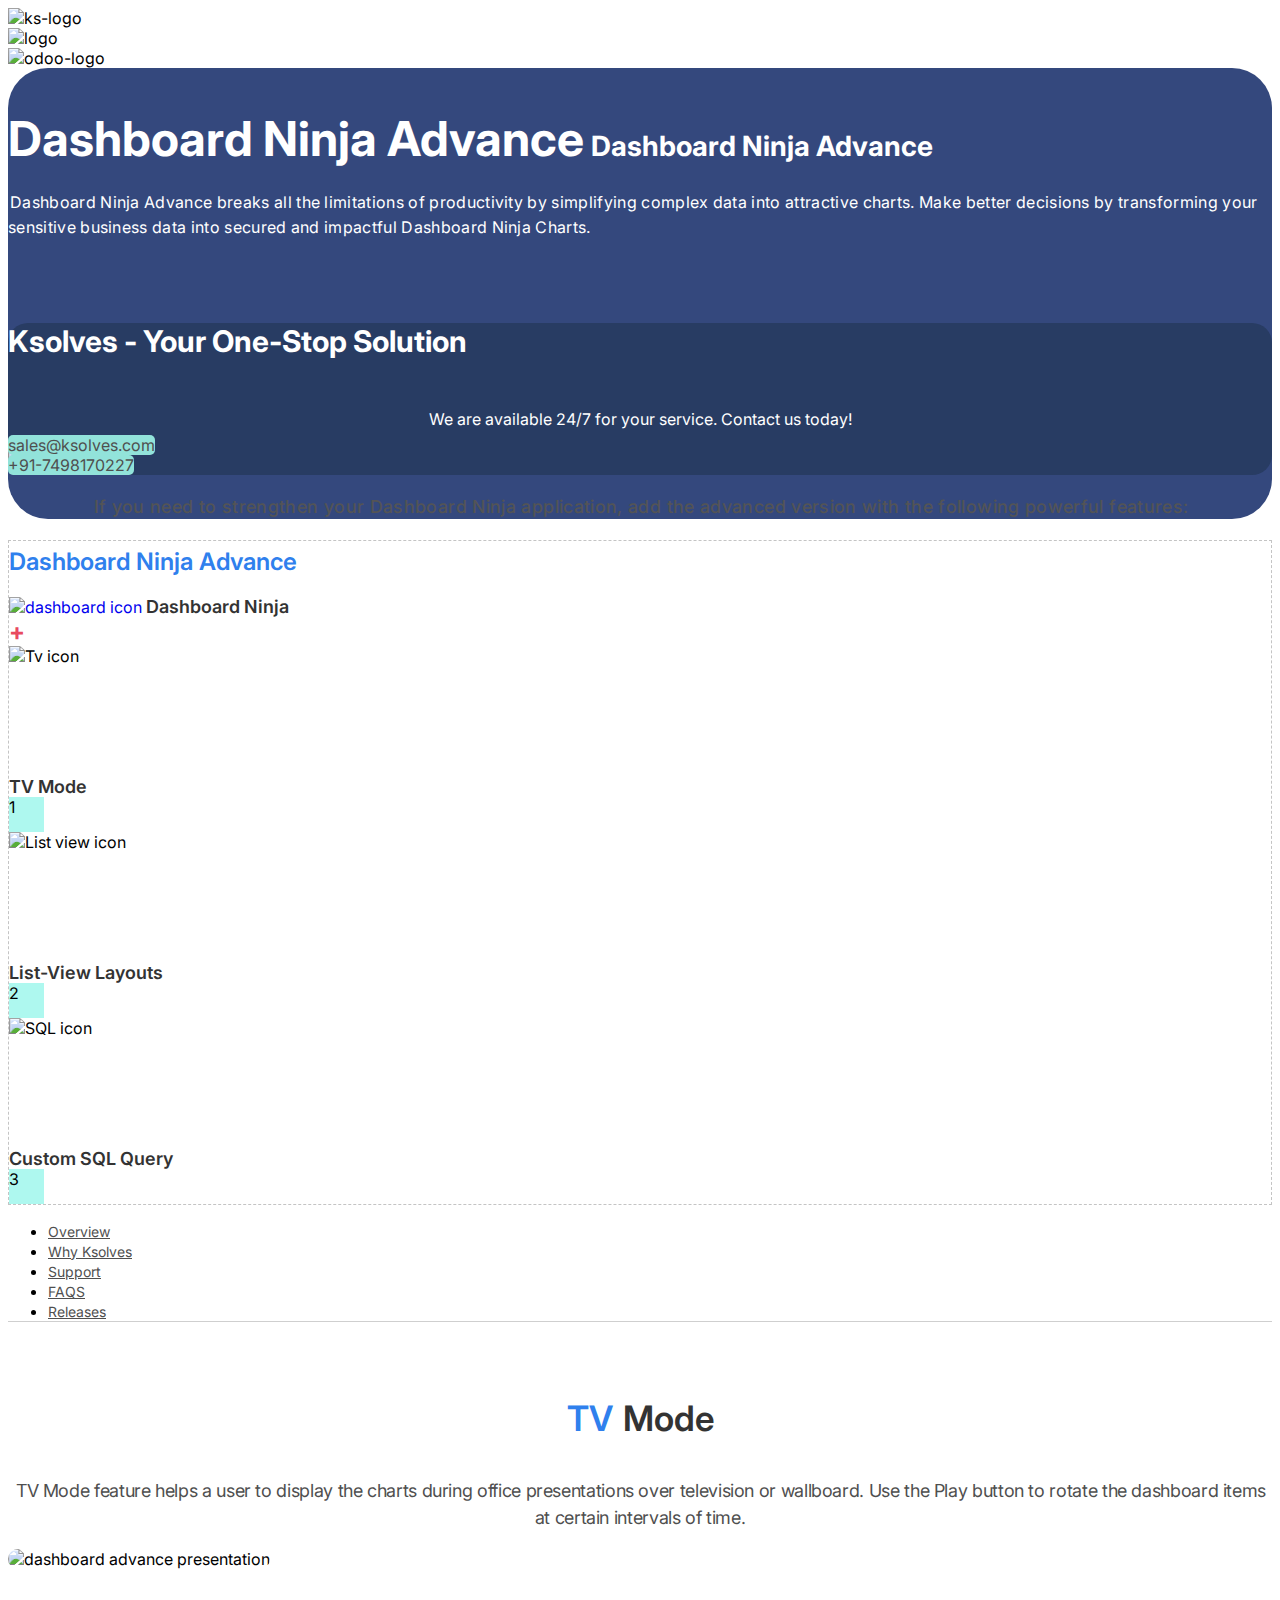
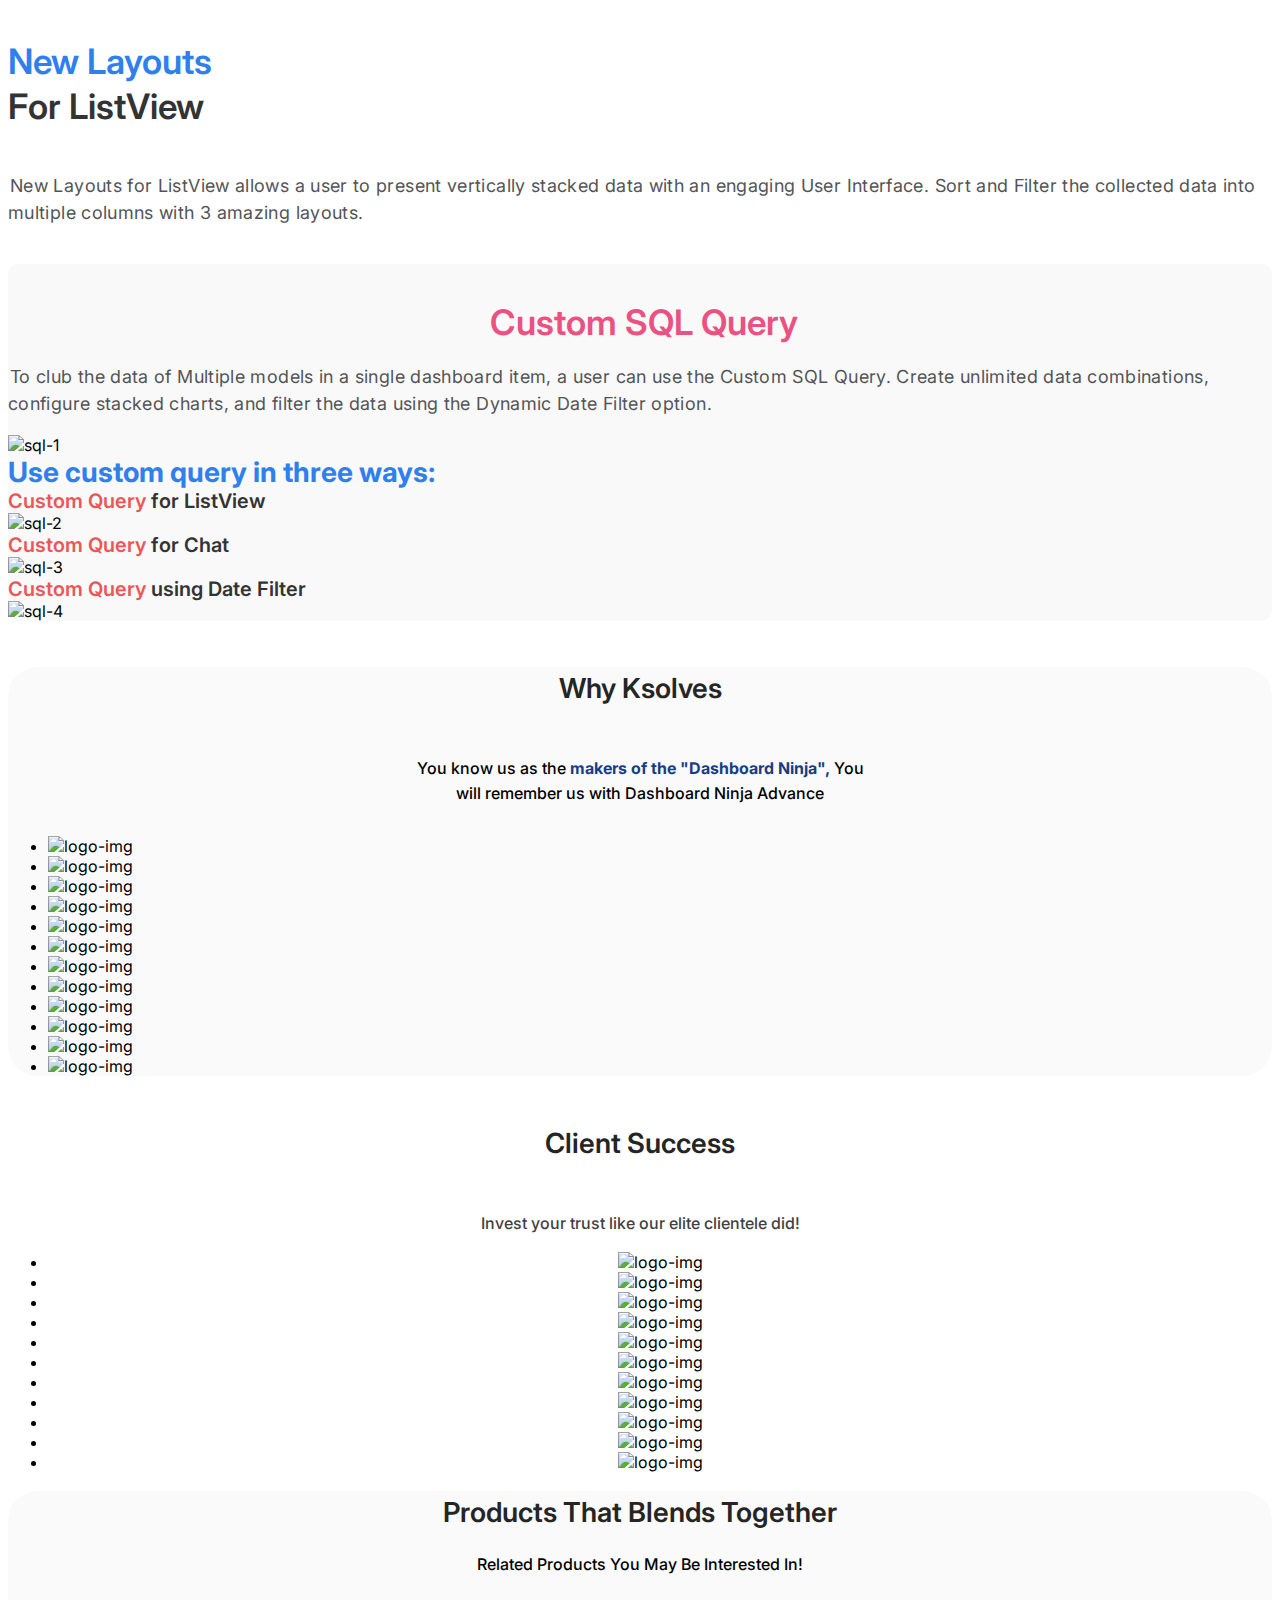
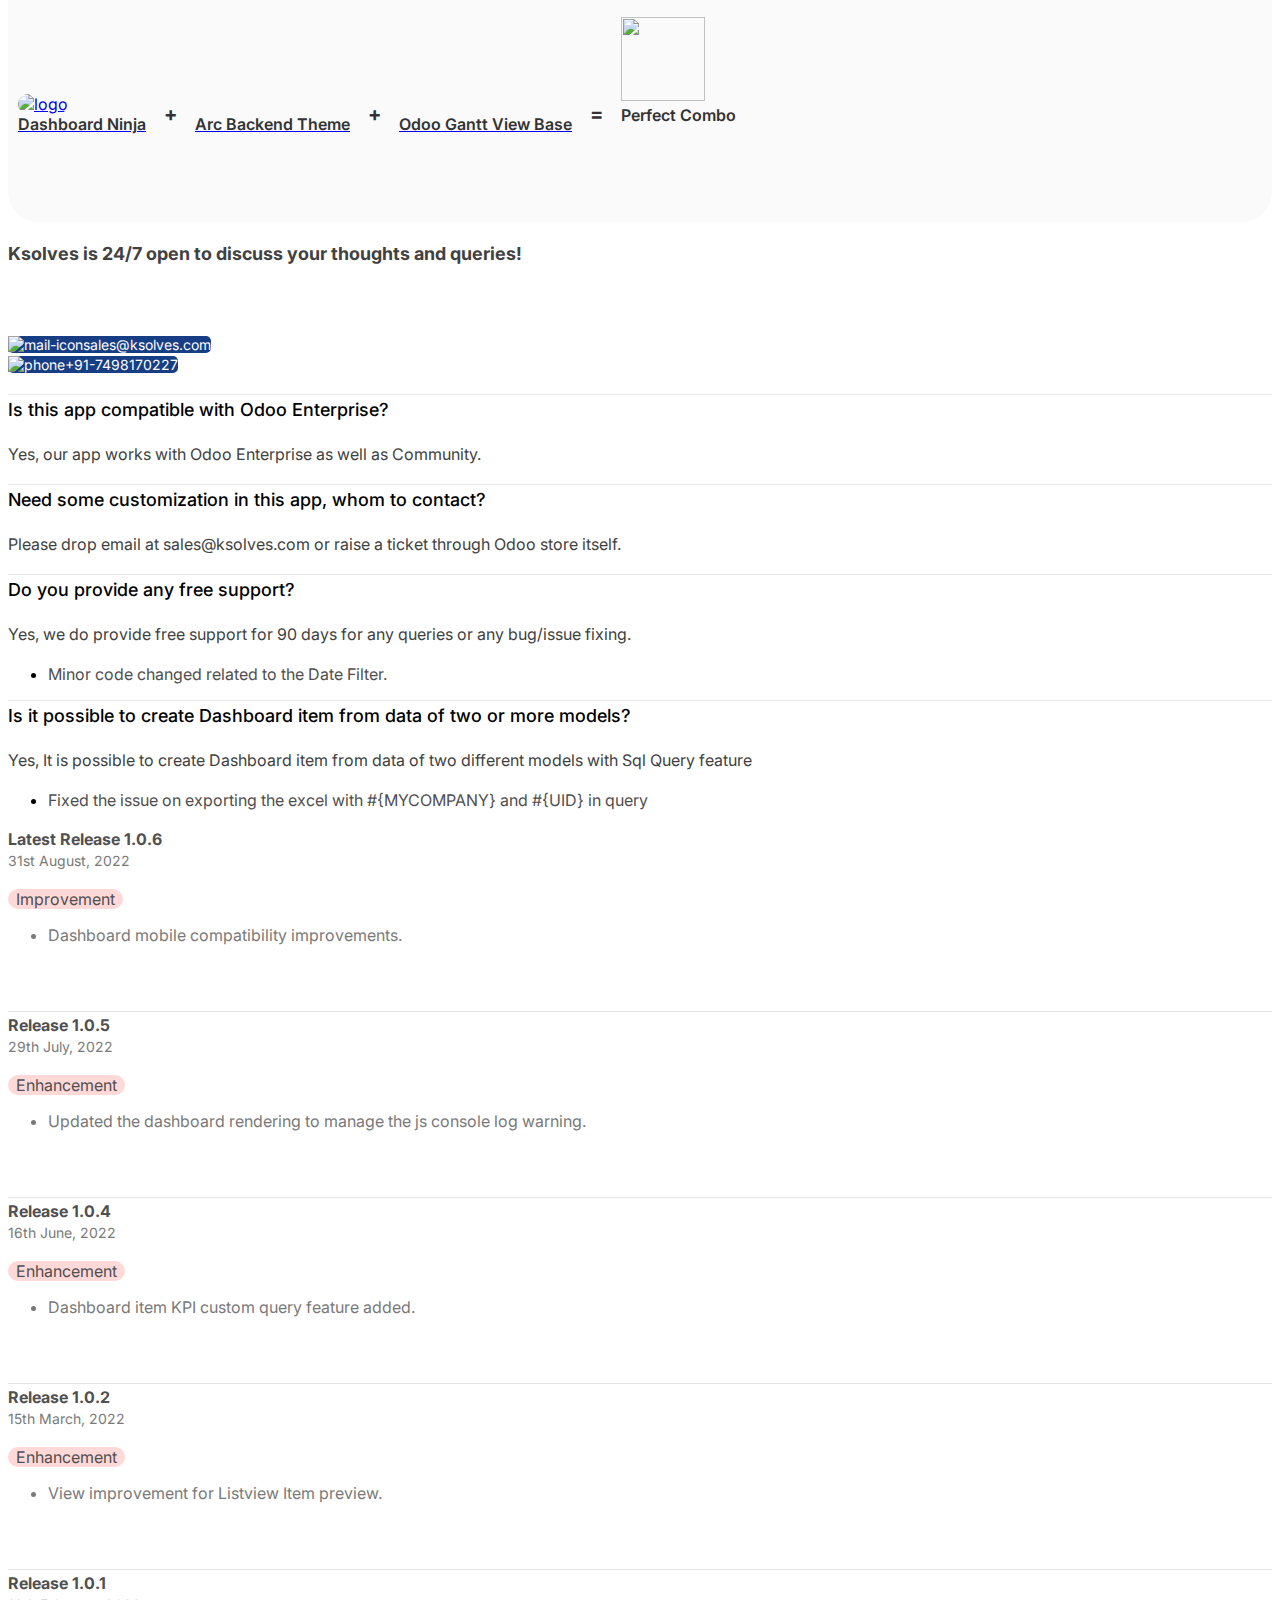
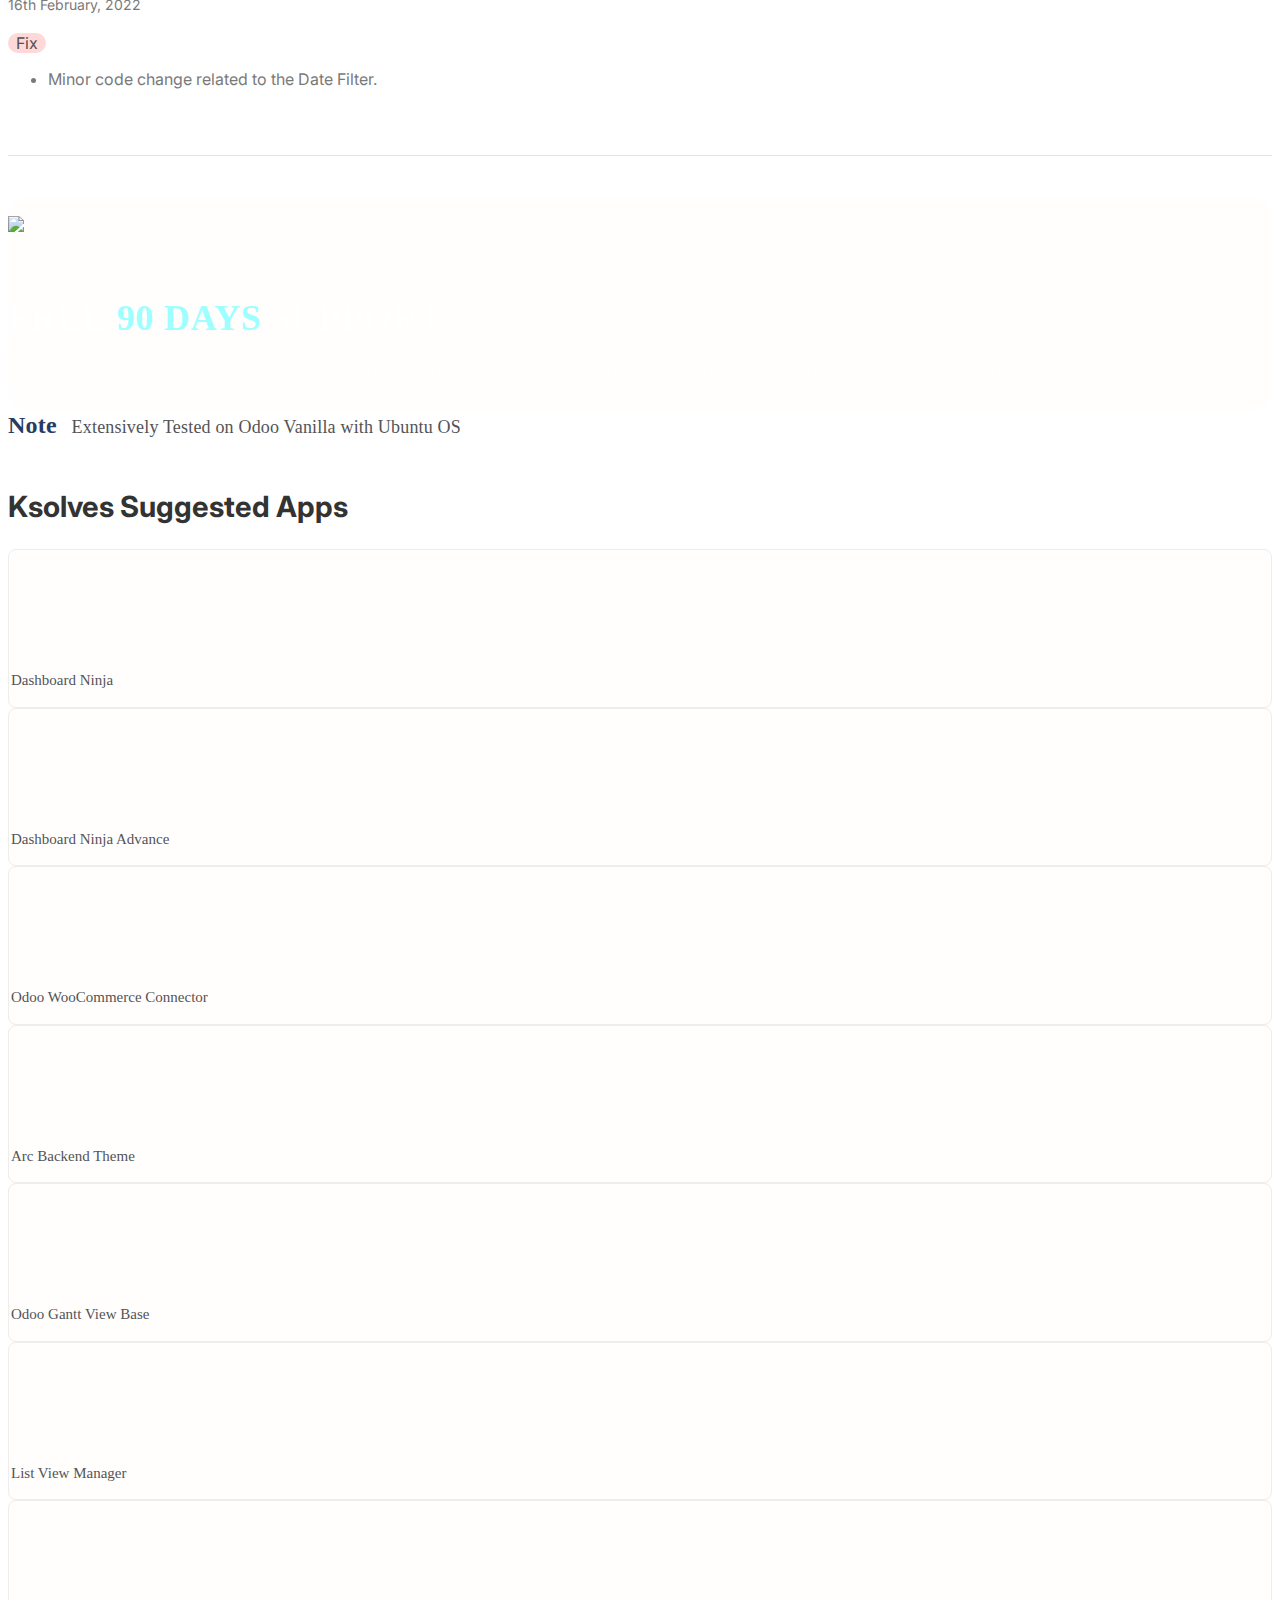
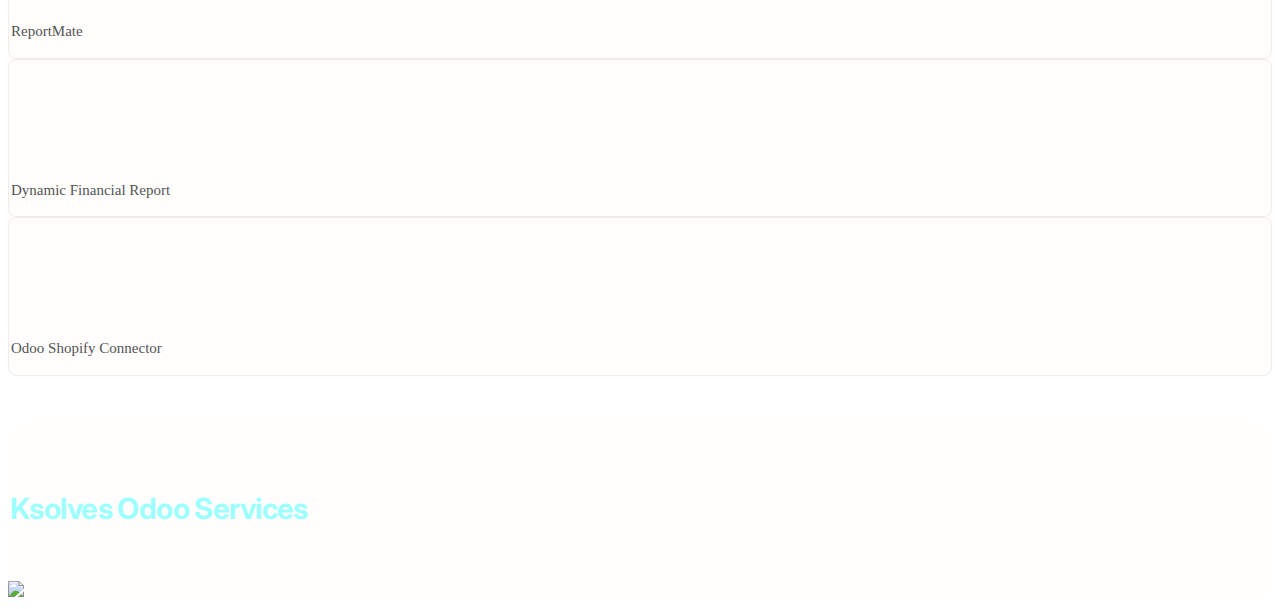
==== ks_dn_advance/static/description/index.html @ a38c9641 "first commit" ====
<!DOCTYPE html>
<html lang="en">

<head>
    <title>Dashboard Ninja | Descrition</title>
    <meta charset="utf-8">
    <meta content="width=device-width, initial-scale=1" name="viewport">
    <link rel="preconnect" href="https://fonts.googleapis.com">
    <link rel="preconnect" href="https://fonts.gstatic.com" crossorigin>
    <link href="https://fonts.googleapis.com/css2?family=Inter:wght@300;400;500;600;700&display=swap" rel="stylesheet">
    <link href="css/bootstrap.min.css" rel="stylesheet">
</head>

<body>
    <section class="py-3" style="background-color: #fff;">
        <div class="container">
            <div class="px-md-5 py-md-4 p-2 mb-4 bg-white shadow"
                style="border-radius: 20px; font-family: 'Inter', sans-serif;">
                <div class="ks-top-logos pb-3">
                    <div class="text-center mb-md-4 mb-3">
                        <img src="./img/top-logo/logo1.png" class="img-fluid" alt="ks-logo" height="60" loading="lazy">
                    </div>
                    <div class="d-flex align-items-center justify-content-sm-between flex-column flex-sm-row">
                        <div class="odoo-logos d-flex align-items-center mb-sm-0 mb-3">
                            <img src="./img/top-logo/logo2.png" class="img-fluid" alt="logo" height="48" loading="lazy">
                        </div>
                        <div class="odoo-logos d-flex align-items-center">
                            <img src="./img/top-logo/logo3.png" class="img-fluid" alt="odoo-logo" height="32" loading="lazy">
                        </div>
                    </div>
                </div>

                <div class="my-2 position-relative overflow-hidden" style="height: 451px; border-radius: 40px; background-color: #34487d;">
                    <img src="images/blue-bg.jpg" alt="" class="position-absolute img-fluid w-100 h-100" />
                    <div class="row py-md-4 py-3 position-relative">
                        <div class="col-md-12 py-2 text-center">
                            <h1 class="mb-0 mt-2 mt-lg-4 pt-md-4"
                                style="font-family: 'Inter', sans-serif; font-style: normal; font-weight: bold; word-wrap: break-word; color: #FFF;">
                                <span class="d-md-block d-none" style="font-size: 48px;"> Dashboard Ninja Advance</span>
                                <span class="d-md-none d-block" style="font-size: 28px;"> Dashboard Ninja Advance</span>
                            </h1>
                        </div>
                        <div class="col-10 mx-auto py-2 text-center">
                            <p class="pb-0 px-md-4 px-2"
                                style="font-style: normal; font-weight: normal; font-size: 16px; line-height: 160%; letter-spacing: 0.02em; text-indent: 2px; color: #FFFFFF;">
                                Dashboard Ninja Advance breaks all the limitations of productivity by simplifying
                                complex data into attractive charts. Make better decisions by transforming your
                                sensitive business data into secured and impactful Dashboard Ninja Charts.
                            </p>
                        </div>
                    </div>
                </div>
                <div class="row" style="margin-top: -21%">
                    <div class="col-md-10 offset-md-1 text-center">
                        <img alt="" class="img-fluid" loading="lazy" src="images/dashboard.png">
                    </div>
                </div>
                <div class="p-md-5 mx-md-4 mx-1 p-2 my-0 my-3" style="background-color: #283C63; border-radius: 20px;">
                    <div class="row">
                        <div class="col-md-12 text-center">
                            <h5 class="pt-3 pt-md-0"
                                style="font-family: 'Inter', sans-serif; font-weight: bold; font-size: 32px; word-wrap: break-word;  text-transform: capitalize; color: #FFF; font-size: calc(1.06rem + 1vw);">
                                Ksolves - Your one-stop solution
                            </h5>
                            <p
                                style="font-family: Inter; font-style: normal; font-weight: normal; font-size: 16px; text-align: center; color: #FFFFFF;">
                                We are available 24/7 for your service. Contact us today!
                            </p>
                        </div>
                    </div>
                    <div class="row py-3 align-items-center">
                        <div class="col-md-6 px-3 px-md-0 mx-auto">
                            <div class="row mx-0 col-12 col-lg-7 mx-auto px-0">
                                <div class="col-12 px-0 text-center" style="margin-bottom: -30px;">
                                    <img src="images/service.png" alt="service img">
                                </div>
                                <div class="col-12 mb-2 px-0">
                                    <a class="d-flex align-items-center px-2 py-3" href="mailto:sales@ksolves.com"
                                        style="background-color: #92E3DA; text-decoration: none; border-radius: 5px;font-style: normal; font-weight: normal; font-size: 16px; color: #4F4F4F; height:45px;"><img
                                            alt="" class="img-fluid pr-2 pl-2" loading="lazy"
                                            src="images/m.png">sales@ksolves.com</a>
                                </div>
                                <div class="col-12 px-0">
                                    <a class=" d-flex align-items-center  px-2 py-3" href="tel:+91-7498170227"
                                        style="background-color: #92E3DA; text-decoration: none; border-radius: 5px;font-style: normal; font-weight: normal; font-size: 16px; color: #4F4F4F;height:45px;"><img
                                            alt="" class="img-fluid pr-2 pl-2" loading="lazy"
                                            src="images/ph.png">+91-7498170227</a>
                                </div>
                            </div>
                        </div>
                        <!-- <div class="col-md-6 ">
                            <div class="px-md-0 px-2 text-center position-relative mt-4 mt-md-0">
                                <div class="w-100" style="border-radius:5px;display:inline-block;">
                                    <div class="s_panel_video" data-video-id="JxsNj8AIJtY">
                                        <a href="#"
                                            class="s_figure_link p-0 position-absolute  w-100 h-100 d-flex align-items-center justify-content-center cursor-pointer">
                                            <img src="images/youtube-icon.png" alt="yt icon" />
                                        </a>
                                        <img loading="lazy" src="images/dna-img.png" class="img-fluid w-100"
                                            alt="video-img">
                                    </div>
                                </div>
                                <div class="mt-3 mt-md-0" style="border-radius:5px;display:block; ">
                                </div>
                            </div>
                        </div> -->
                    </div>
                </div>
                <div class="row pt-4">
                    <div class="col-md-9 mx-auto">
                        <p
                            style="font-family: Inter; font-style: normal; font-weight: 500; font-size: 18px; line-height: 160%;text-align: center; letter-spacing: 0.02em; text-indent: 2px; color: #535456;">
                            If you need to strengthen your Dashboard Ninja application, add the advanced version with
                            the following powerful features:
                        </p>
                    </div>
                    <div class="col-12 text-center my-lg-5 my-4">
                        <div style="border: 1px dashed #C4C4C4;">
                            <div style="margin-top: -14px;">
                                <h2 class="d-inline-block px-2"
                                    style="background-color: #fff;color: #2F80ED;font-weight: 600;font-size: 24px;">
                                    Dashboard Ninja Advance</h2>
                            </div>
                            <div class="mt-4 mb-3">
                                <a target="_blank"  href="https://apps.odoo.com/apps/modules/15.0/ks_dashboard_ninja/" style="text-decoration: none;">
                                    <img src="images/dn-icon.png" alt="dashboard icon">
                                    <span class="d-block mt-2" style="font-weight: 600;font-size: 18px;color: #333333;">Dashboard Ninja</span>
                                </a>
                            </div>

                            <div style="color:#E84A5F;font-size: 24px;font-weight: 700">+</div>
                            <div class="row px-lg-5 mx-lg-5 my-4 px-3">
                                <div class="col-md-4 text-center mb-4">
                                    <div class="bg-white border shadow p-4 rouned d-flex align-content-center justify-content-center"
                                        style="border-radius: 10px !important;min-height: 130px">
                                        <img src="images/tv-icon.png" style="object-fit: contain;" alt="Tv icon">
                                    </div>
                                    <div class="my-3" style="font-weight: 600;font-size: 18px;color: #333333;">TV Mode
                                    </div>
                                    <div class="mx-auto rounded-circle d-flex align-items-center justify-content-center"
                                        style="width: 35px;
                                    height: 35px;background-color: #AEF8EF;">1</div>
                                </div>
                                <div class="col-md-4 text-center mb-4">
                                    <div class="bg-white border shadow p-4 rouned d-flex align-content-center justify-content-center"
                                        style="border-radius: 10px !important;min-height: 130px">
                                        <img src="images/ls-view-icon.png" style="object-fit: contain;"
                                            alt="List view icon">
                                    </div>
                                    <div class="my-3" style="font-weight: 600;font-size: 18px;color: #333333;">List-View
                                        Layouts</div>
                                    <div class="mx-auto rounded-circle d-flex align-items-center justify-content-center"
                                        style="width: 35px;
                                    height: 35px;background-color: #AEF8EF;">2</div>
                                </div>
                                <div class="col-md-4 text-center mb-lg-4">
                                    <div class="bg-white border shadow p-4 rouned d-flex align-content-center justify-content-center"
                                        style="border-radius: 10px !important;min-height: 130px">
                                        <img src="images/sql-icon.png" style="object-fit: contain;" alt="SQL icon">
                                    </div>
                                    <div class="my-3" style="font-weight: 600;font-size: 18px;color: #333333;">Custom
                                        SQL Query</div>
                                    <div class="mx-auto rounded-circle d-flex align-items-center justify-content-center"
                                        style="width: 35px;
                                    height: 35px;background-color: #AEF8EF;">3</div>
                                </div>
                            </div>
                        </div>
                    </div>
                </div>
            </div>
            <div class="mb-4 bg-white shadow " style="border-radius: 20px; font-family: 'Inter', sans-serif;">
                <div class="pt-4">
                    <ul class="nav nav-tabs justify-content-center bg-white pt-md-2" id="myTab" role="tablist"
                        style="border-bottom:1px solid #CFCFCF;">
                        <li class="nav-item">
                            <a aria-controls="overview" aria-selected="true" class="nav-link active" data-toggle="tab"
                                href="#overview" id="overview-tab" role="tab"
                                style="color: #4F4F4F;font-weight: 400; font-size: 14px;">
                                Overview</a>
                        </li>
                        <li class="nav-item">
                            <a aria-controls="benefits" aria-selected="false" class="nav-link" data-toggle="tab"
                                href="#benefits" id="benefits-tab" role="tab"
                                style="color: #4F4F4F;font-weight: 400; font-size: 14px;">Why
                                Ksolves</a>
                        </li>
                        <li class="nav-item">
                            <a aria-controls="support" aria-selected="false" class="nav-link" data-toggle="tab"
                                href="#support" id="support-tab" role="tab"
                                style="color: #4F4F4F;font-weight: 400; font-size: 14px;">Support</a>
                        </li>
                        <li class="nav-item">
                            <a aria-controls="faq" aria-selected="false" class="nav-link" data-toggle="tab" href="#faq"
                                id="faq-tab" role="tab"
                                style="color: #4F4F4F;font-weight: 400; font-size: 14px;">
                                FAQS</a>
                        </li>
                        <li class="nav-item">
                            <a aria-controls="releases" aria-selected="false" class="nav-link" data-toggle="tab"
                                href="#releases" id="releases-tab" role="tab"
                                style="color: #4F4F4F;font-weight: 400; font-size: 14px;">Releases</a>
                        </li>
                    </ul>
                </div>
                <div class="tab-content p-md-5 p-2 py-3" id="myTabContent">
                    <div aria-labelledby="overview-tab" class="tab-pane fade show active" id="overview" role="tabpanel">
                        <div class="position-relative mb-4" style="border-radius: 10px;">
                            <img src="images/tv-mode.jpg" alt="" loading="lazy" class="w-100 h-100 position-absolute img-fluid" />
                            <div class="p-lg-5 p-3 position-relative">
                                <div class="row py-4 py-lg-0">
                                    <div class="col-md-12">
                                        <h1 style="font-family: 'Inter', sans-serif; font-style: normal; font-weight: 600;word-wrap: break-word; font-size: 48px; line-height: 120%;text-align: center; text-transform: capitalize; font-size: calc(2.06rem + 1vw); ">
                                            <span style="color: #2F80ED; font-size: calc(1.4rem + 1vw);">TV</span>
                                            <span style="color: #333333; font-size: calc(1.4rem + 1vw);">Mode</span>
                                        </h1>
                                    </div>
                                    <div class="col-md-9 mx-auto py-md-3 py-2">
                                        <p
                                            style="font-family: Inter; font-style: normal; font-size: 18px; line-height: 150%;  text-align: center; letter-spacing: -0.02em; text-indent: 2px; color: #4F4F4F;">
                                            TV Mode feature helps a user to display the charts during office presentations over television or wallboard. Use the Play button to rotate the dashboard items at certain intervals of time. 
                                        </p>
                                    </div>
                                    <div class="mx-4">
                                        <img src="images/TV_Mode.gif" loading="lazy" class="mt-3 w-100" style="border-radius: 10px;" alt="dashboard advance presentation" />
                                    </div>
                                </div>
                            </div>
                        </div>
                        <div class="mb-lg-5 mb-4 position-relative" style="border-radius: 10px;">
                            <img src="images/list-view-bg.jpg" alt="" loading="lazy"
                                class="w-100 h-100 position-absolute img-fluid">
                            <div class="p-md-5 p-3 position-relative">
                                <div class="row ">
                                    <div class="col-lg-4 d-flex align-items-center">
                                        <div class="pl-md-2 pl-0">
                                            <h3
                                                style="font-family: 'Inter', sans-serif; font-style: normal; font-weight: 600;word-wrap: break-word; font-size: 48px; line-height: 1;text-transform: capitalize; font-size: calc(2.06rem + 1vw); ">
                                                <span style="color: #2F80ED; font-size: calc(1.4rem + 1vw);">New
                                                    Layouts</span><br />
                                                <span style="color: #333333; font-size: calc(1.4rem + 1vw);">For
                                                    ListView</span>
                                            </h3>
                                            <p
                                                style="font-family: Inter; font-style: normal; font-weight: 400; font-size: 18px; line-height: 150%; letter-spacing: 0.02em; text-indent: 2px; color: #535456;">
                                                New Layouts for ListView allows a user to present vertically stacked data
                                                with an engaging User Interface. Sort and Filter the collected data into
                                                multiple columns with 3 amazing layouts.
                                            </p>
                                        </div>
                                    </div>
                                    <div class="col-lg-8">
                                        <div class="d-inline-block text-center p-3 shadow-sm"
                                            style="background-color: #fff;border-radius: 10px;">
                                            <img alt="" class="img-fluid" loading="lazy" src="images/list-view-img.png">
                                        </div>
                                    </div>
                                </div>
                            </div>
                        </div>
                        <div class="mb-lg-5 py-lg-4 mb-lg-4 position-relative"
                            style="border-radius: 10px;background-color: #F9F9F9; border-radius: 10px;">
                            <img src="images/sql-bg.jpg" alt="" loading="lazy"
                                class="w-100 h-100 position-absolute img-fluid" />
    
                            <div class="row py-2 position-relative mx-0">
                                <div class="col-md-12">
                                    <h1 class="my-3"
                                        style="font-family: 'Inter', sans-serif; font-style: normal; font-weight: 600; word-wrap: break-word;font-size: 36px; line-height: 120%;text-align: center; text-transform: capitalize; font-size: calc(1.1rem + 1vw);">
                                        <img src="images/sql-icon.png" style="margin-top: -20px;" alt="">
                                        <span style="color: #EA5281; font-size: calc(1.4rem + 1vw);">Custom SQL Query
                                        </span>
    
                                    </h1>
                                </div>
                                <div class="col-md-9 text-center mx-auto mt-4">
                                    <p
                                        style="font-family: Inter; font-style: normal; font-weight: 400; font-size: 18px; line-height: 150%; letter-spacing: 0.02em; text-indent: 2px; color: #535456;">
                                        To club the data of Multiple models in a single dashboard item, a user can use the
                                        Custom SQL Query. Create unlimited data combinations, configure stacked charts, and
                                        filter the data using the Dynamic Date Filter option.
                                    </p>
                                </div>
                                <div class="col-md-11 mx-auto">
                                    <div class="bg-white shadow border rounded p-4 mx-auto my-4">
                                        <img src="images/sql-1.jpg" class="w-100" alt="sql-1">
                                    </div>
                                    <div class="mt-lg-5 pt-2 px-3 my-lg-4 d-flex align-content-center justify-content-center w-100 "
                                        style="font-weight: 700;font-size: 28px;color: #2F80ED;">Use custom query in three
                                        ways:</div>
                                    <div class="row mx-0">
                                        <div class="col-md-6 my-4 pl-md-0">
                                            <div class="bg-white shadow border rounded p-4 mx-auto  h-100"
                                                style="border-radius: 10px !important;">
                                                <div class="text-center mb-4" style="font-weight: 600;
                                                    font-size: 20px;color: #333;"><span style="color: #EB5757">Custom
                                                        Query</span> for ListView</div>
                                                <img src="images/sql-2.jpg" class="w-100" alt="sql-2">
                                            </div>
                                        </div>
                                        <div class="col-md-6 my-4 pr-md-0">
                                            <div class="bg-white shadow border rounded p-4 mx-auto h-100">
                                                <div class="text-center mb-4" style="font-weight: 600;
                                                    font-size: 20px;color: #333;"><span style="color: #EB5757">Custom
                                                        Query</span> for Chat</div>
                                                <img src="images/sql-3.jpg" class="w-100" alt="sql-3">
                                            </div>
                                        </div>
                                        <div class="col-md-12 my-4 pl-md-0">
                                            <div class="bg-white shadow border rounded p-4 mx-auto  h-100"
                                                style="border-radius: 10px !important;">
                                                <div class="text-center mb-4" style="font-weight: 600;
                                                    font-size: 20px;color: #333;"><span style="color: #EB5757">Custom
                                                        Query</span> using Date Filter</div>
                                                <img src="images/sql-4.jpg" class="w-100" alt="sql-4">
                                            </div>
                                        </div>
                                    </div>
                                </div>
                            </div>
                        </div>
                    </div>
                    <div aria-labelledby="benefits-tab" class="tab-pane fade show" id="benefits" role="tabpanel">
                        <div class="p-3 p-lg-5" style="background-color: #FAFAFA; border-radius: 30px;">
                            <h5
                                style=" font-family: 'Inter', sans-serif; font-weight: 600;font-size: 30px;line-height: 155.19%;color: #252525; text-align: center;  font-family: 'Inter', sans-serif; font-size: calc(0.93rem + 1vw);">
                                Why
                                Ksolves
                            </h5>
                            <p
                                style="font-weight: 500;font-size: 16px;line-height: 155.19%;text-align: center; margin-bottom: 30px;  font-family: 'Inter', sans-serif;">
                                You know us as the
                                <strong style="color: #173E85;"> makers of the "Dashboard Ninja",</strong>
                                You
                                <br>
                                will remember us with Dashboard Ninja Advance
                            </p>
                            <ul class="list-unstyled row m-0">
                                <li class="col-6 col-md-4 col-lg-3 p-2">
                                    <img src="images/ks_1.png" loading="lazy" alt="logo-img" class="img-fluid">
                                </li>
                                <li class="col-6 col-md-4 col-lg-3 p-2">
                                    <img src="images/ks_2.png" loading="lazy" alt="logo-img" class="img-fluid">
                                </li>
                                <li class="col-6 col-md-4 col-lg-3 p-2">
                                    <img src="images/ks_3.png" loading="lazy" alt="logo-img" class="img-fluid">
                                </li>
                                <li class="col-6 col-md-4 col-lg-3 p-2">
                                    <img src="images/ks_4.png" loading="lazy" alt="logo-img" class="img-fluid">
                                </li>
                                <li class="col-6 col-md-4 col-lg-3 p-2">
                                    <img src="images/ks_5.png" loading="lazy" alt="logo-img" class="img-fluid">
                                </li>
                                <li class="col-6 col-md-4 col-lg-3 p-2">
                                    <img src="images/ks_6.png" loading="lazy" alt="logo-img" class="img-fluid">
                                </li>
                                <li class="col-6 col-md-4 col-lg-3 p-2">
                                    <img src="images/ks_7.png" loading="lazy" alt="logo-img" class="img-fluid">
                                </li>
                                <li class="col-6 col-md-4 col-lg-3 p-2">
                                    <img src="images/ks_8.png" loading="lazy" alt="logo-img" class="img-fluid">
                                </li>
                                <li class="col-6 col-md-4 col-lg-3 p-2">
                                    <img src="images/ks_9.png" loading="lazy" alt="logo-img" class="img-fluid">
                                </li>
                                <li class="col-6 col-md-4 col-lg-3 p-2">
                                    <img src="images/ks_10.png" loading="lazy" alt="logo-img" class="img-fluid">
                                </li>
                                <li class="col-6 col-md-4 col-lg-3 p-2">
                                    <img src="images/ks_11.png" loading="lazy" alt="logo-img" class="img-fluid">
                                </li>
                                <li class="col-6 col-md-4 col-lg-3 p-2">
                                    <img src="images/ks_12.png" alt="logo-img" loading="lazy" class="img-fluid">
                                </li>
                            </ul>
                        </div>
    
                        <div class="my-3 my-lg-5 p-0 py-lg-4">
                            <h5
                                style=" font-family: 'Inter', sans-serif; font-weight: 600;font-size: 30px;line-height: 155.19%;color: #252525; text-align: center;  font-family: 'Inter', sans-serif; font-size: calc(0.93rem + 1vw);">
                                Client
                                Success
                            </h5>
                            <p
                                style="font-weight: 500;font-size: 16px;line-height: 155.19%;text-align: center;color: #414141;  font-family: 'Inter', sans-serif;">
                                Invest
                                your trust like our elite clientele did!
                            </p>
                            <ul class="list-unstyled row m-0 justify-content-center">
                                <li class="col-6 col-md-3 col-lg-2 p-1" style="text-align: center;">
                                    <img src="images/ks_c_1.png" loading="lazy" alt="logo-img" class="img-fluid">
                                </li>
                                <li class="col-6 col-md-3 col-lg-2 p-1" style="text-align: center;">
                                    <img src="images/ks_c_2.png" loading="lazy" alt="logo-img" class="img-fluid">
                                </li>
                                <li class="col-6 col-md-3 col-lg-2 p-1" style="text-align: center;">
                                    <img src="images/ks_c_3.png" alt="logo-img" loading="lazy" class="img-fluid">
                                </li>
                                <li class="col-6 col-md-3 col-lg-2 p-1" style="text-align: center;">
                                    <img src="images/ks_c_4.png" alt="logo-img" loading="lazy" class="img-fluid">
                                </li>
                                <li class="col-6 col-md-3 col-lg-2 p-1" style="text-align: center;">
                                    <img src="images/ks_c_5.png" alt="logo-img" loading="lazy" class="img-fluid">
                                </li>
                                <li class="col-6 col-md-3 col-lg-2 p-1" style="text-align: center;">
                                    <img src="images/ks_c_6.png" alt="logo-img" loading="lazy" class="img-fluid">
                                </li>
                                <li class="col-6 col-md-3 col-lg-2 p-1" style="text-align: center;">
                                    <img src="images/ks_c_7.png" alt="logo-img" loading="lazy" class="img-fluid">
                                </li>
                                <li class="col-6 col-md-3 col-lg-2 p-1" style="text-align: center;">
                                    <img src="images/ks_c_8.png" alt="logo-img" loading="lazy" class="img-fluid">
                                </li>
                                <li class="col-6 col-md-3 col-lg-2 p-1" style="text-align: center;">
                                    <img src="images/ks_c_9.png" alt="logo-img" loading="lazy" class="img-fluid">
                                </li>
                                <li class="col-6 col-md-3 col-lg-2 p-1" style="text-align: center;">
                                    <img src="images/ks_c_10.png" alt="logo-img" loading="lazy" class="img-fluid">
                                </li>
                                <li class="col-6 col-md-3 col-lg-2 p-1" style="text-align: center;">
                                    <img src="images/ks_c_11.png" alt="logo-img" loading="lazy" class="img-fluid">
                                </li>
                            </ul>
                        </div> 
                            <div class="p-3 p-lg-5" style="background-color: #FAFAFA; border-radius: 30px;">
                                <h1 style="font-weight: 600;font-size: 30px;line-height: 155.19%;color: #252525; text-align: center;   font-size: calc(0.93rem + 1vw);  font-family: 'Inter', sans-serif;">
                                    Products That Blends Together
                                </h1>
                                <p style="font-weight: 500;font-size: 16px;line-height: 155.19%;text-align: center; margin-bottom: 30px; font-family: 'Inter', sans-serif;">
                                    Related Products You May Be Interested In!
                                </p>
                                <div class="table-responsive">
                                    <table class="table w-100">
                                        <tr>
                                            <td class="text-center" style="padding: 0.5rem;">
                                                <a target="_blank" href="https://apps.odoo.com/apps/modules/15.0/ks_dashboard_ninja/" class="d-block bg-white p-4 text-center mx-auto" style="border-radius: 10px;width: 180px;min-height: 195px;" >
                                                    <img src="./images/ks_dashboard_ninja.png" alt="logo" style="border-radius: 10px;" width="84" height="84">
                                                    <div style="color: #333;font-size: 16px;font-weight: 600;" class="mt-3" >Dashboard Ninja</div>
                                                </a>
                                            </td>
                                            <td class="text-center" style="padding: 0.5rem; vertical-align: middle;font-size: 20px;color: #333;font-weight: 700;" class="px-2" >
                                                +
                                            </td>
                                            <td class="text-center" style="padding: 0.5rem;">
                                                <a target="_blank" href="https://apps.odoo.com/apps/themes/14.0/ks_curved_backend_theme/" class="d-block bg-white p-4 text-center mx-auto" style="border-radius: 10px;width: 180px;min-height: 195px;" >
                                                    <img src="images/ks_curved_backend_theme.png" alt="" style="border-radius: 10px;">
                                                    <div style="color: #333;font-size: 16px;font-weight: 600;" class="mt-3" >Arc Backend Theme</div>
                                                </a>
                                            </td>
                                            
                                            <td class="text-center" style="padding: 0.5rem; vertical-align: middle;font-size: 20px;color: #333;font-weight: 700;" class="px-2" >
                                                +
                                            </td>
                                            <td class="text-center" style="padding: 0.5rem;">
                                                <a target="_blank" href="https://apps.odoo.com/apps/modules/15.0/ks_gantt_view_base/" class="d-block bg-white p-4 text-center mx-auto" style="border-radius: 10px;width: 180px;min-height: 195px;" >
                                                    <img src="images/ks_gantt_view_base.png" alt="" style="border-radius: 10px;">
                                                    <div style="color: #333;font-size: 16px;font-weight: 600;" class="mt-3">Odoo Gantt View Base</div>
                                                </a>
                                            </td>
                                            <td class="text-center" style="padding: 0.5rem; vertical-align: middle;font-size: 20px;color: #333;font-weight: 700;" class="px-2" >
                                                =
                                            </td>
                                            <td class="text-center" style="padding: 0.5rem;">
                                                <div class="d-block bg-white p-4 text-center mx-auto" style="border-radius: 10px;width: 180px;min-height: 195px;" >
                                                    <img src="images/perfect_combo.png" alt="" style="width: 84px;height: 84px" style="border-radius: 10px;">
                                                    <div style="color: #333;font-size: 16px;font-weight: 600;" class="mt-3" >Perfect Combo</div>
                                                </div>
                                            </td>
                    
                                        </tr>
                                    </table>
                                </div> 
                      
                            </div>
                    </div>
                    <div aria-labelledby="support-tab" class="tab-pane fade show" id="support" role="tabpanel">
                        <div class=" text-center">
                            <h3
                                style="font-size: 18px;line-height: 155.19%;color: #414141; margin-bottom: 36px; font-family: 'Inter', sans-serif;">
                                Ksolves is 24/7 open to discuss your thoughts and queries!
                            </h3>
                            <img src="images/solution.png" loading="lazy" alt="" class="img-fluid">
                            <div class="text-center">
                                <div class="row d-flex align-items-center justify-content-center" style="margin-top:10px">
                                    <div class="col-lg-4 col-md-5 col-sm-9 col-11">
                                        <a class="d-flex align-items-center justify-content-center px-2 py-3"
                                            href="mailto:sales@ksolves.com"
                                            style="background-color: #173E85; text-decoration: none; border-radius: 5px;font-style: normal; font-weight: 400; font-size: 14px; color: #ffffff; height:45px;">
                                            <img alt="mail-icon" class="img-fluid pr-2 pl-2 mr-xl-2 mr-lg-0 mr-2"
                                                loading="lazy" src="./images/m.png">sales@ksolves.com</a>
                                    </div>
                                    <div class="col-lg-4 col-md-5 col-sm-9 col-11 mt-md-0 mt-2">
                                        <a class=" d-flex align-items-center justify-content-center px-2 py-3"
                                            href="tel:+91-7498170227"
                                            style="background-color: #173E85; text-decoration: none; border-radius: 5px;font-style: normal; font-weight: 400; font-size: 14px; color: #ffffff; height:45px;">
                                            <img alt="phone" class="img-fluid pr-2 pl-2 mr-xl-2 mr-lg-0 mr-2" loading="lazy"
                                                src="./images/ph.png">+91-7498170227</a>
                                    </div>
                                </div>
                            </div>
    
                            <div class="row justify-content-center mt-3 mt-lg-5">
                                <div class="col-12 col-md-8">
                                    <img src="images/ks_map_img.png" loading="lazy" alt="" class="w-100">
                                </div>
                            </div>
    
                        </div>
                        
                        
                    </div>
                    <div aria-labelledby="faq-tab" class="tab-pane fade show" id="faq" role="tabpanel">
                        <div id="accordion6" class="accordion">
                            <div style="background-color: #fff;">
                                <!-- Question 1 -->
                                <div class="card-header collapsed"
                                     style="background-color: transparent;border: none;border-top: 1px solid #E8E8E8;"
                                     data-toggle="collapse"
                                     href="#collapseFAQOne" style="background:none; cursor: pointer;">
                                    <a style="text-decoration: none; color: inherit; font-size: 18px;line-height:30px;font-weight:500; font-family: 'Inter', sans-serif;"
                                       class="card-title">
                                       Is this app compatible with Odoo Enterprise?
                                        <img src="images/down-arrow.svg" loading="lazy" alt="" class="float-right pt-2">
                                    </a>
                                </div>
                                <div id="collapseFAQOne" class="card-body collapse" data-parent="#accordion6">
                                    <p style="font-size:16px;line-height:27px;color:#414141; font-weight: normal; font-family: 'Inter', sans-serif;">
                                        Yes, our app works with Odoo Enterprise as well as Community.
                                    </p>
                                </div>

                                <!-- Question 2 -->
                                <div style="background-color: transparent;border: none;border-top: 1px solid #E8E8E8;"
                                     class="card-header collapsed" data-toggle="collapse" data-parent="#accordion6"
                                     href="#collapseFAQTwo"
                                     style="background:none; cursor: pointer; font-family: 'Inter', sans-serif;">
                                    <a style="text-decoration: none; color: inherit; font-size: 18px;line-height:30px;font-weight:500;  font-family: 'Inter', sans-serif;"
                                       class="card-title">
                                       Need some customization in this app, whom to contact?
                                        <img src="images/down-arrow.svg" loading="lazy" alt="" class="float-right pt-2">
                                    </a>
                                </div>
                                <div id="collapseFAQTwo" class="card-body collapse" data-parent="#accordion6">
                                    <p style="font-size:16px;line-height:27px;color:#414141; font-weight: normal; font-family: 'Inter', sans-serif;">
                                        Please drop email at sales@ksolves.com or raise a ticket through Odoo store itself.
                                    </p>
                                </div>

                                <!-- Question 3 -->
                                <div style="background-color: transparent;border: none;border-top: 1px solid #E8E8E8;"
                                     class="card-header collapsed" data-toggle="collapse" data-parent="#accordion6"
                                     href="#collapseFAQThree"
                                     style="background:none; cursor: pointer;">
                                    <a style="text-decoration: none; color: inherit; font-size: 18px;line-height:30px;font-weight:500;  font-family: 'Inter', sans-serif;"
                                       class="card-title">
                                       Do you provide any free support?
                                        <img src="images/down-arrow.svg" loading="lazy" alt="" class="float-right pt-2">
                                    </a>
                                </div>
                                <div id="collapseFAQThree" class="collapse" data-parent="#accordion6">
                                    <div class="card-body">
                                        <p style="font-size:16px;line-height:27px;color:#414141; font-weight: normal; font-family: 'Inter', sans-serif;">
                                            Yes, we do provide free support for 90 days for any queries or any bug/issue fixing.
                                        </p>
                                    </div>
                                    <ul style="color:#000;">
                                        <li> <span style="color:#504e4e;"> Minor code changed related to the Date
                                                Filter.</span></li>
                                    </ul>
                                </div>

                                <!-- Question 4 -->
                                <div style="background-color: transparent;border: none;border-top: 1px solid #E8E8E8;"
                                     class="card-header collapsed" data-toggle="collapse" data-parent="#accordion6"
                                     href="#collapse4"
                                     style="background:none; cursor: pointer;">
                                    <a style="text-decoration: none; color: inherit; font-size: 18px;line-height:30px;font-weight:500;  font-family: 'Inter', sans-serif;"
                                       class="card-title">
                                       Is it possible to create Dashboard item from data of two or more models?
                                        <img src="images/down-arrow.svg" loading="lazy" alt="" class="float-right pt-2">
                                    </a>
                                </div>
                                <div id="collapse4" class="collapse" data-parent="#accordion6">
                                    <div class="card-body">
                                        <p style="font-size:16px;line-height:27px;color:#414141; font-weight: normal; font-family: 'Inter', sans-serif;">
                                            Yes, It is possible to create Dashboard item from data of two different models with Sql Query feature
                                        </p>
                                    </div>
                                    <ul style="color:#000;">
                                        <li> <span style="color:#504e4e;"> Fixed the issue on exporting the excel with
                                                #{MYCOMPANY} and #{UID} in query</span></li>
                                    </ul>
                                </div>
                            </div>
                        </div>
                    </div>
                    <div aria-labelledby="releases-tab" class="tab-pane fade show" id="releases" role="tabpanel">
    <div class="py-3">


        <div class="row m-0">
            <div class="col-md-3">
                <h4 style="font-size:16px; color:#514F4F; margin:0; line-height:26px; font-family:'Inter', sans-serif">Latest Release 1.0.6</h4>
                <span style="font-size:14px; color:#7A7979; display:block; margin-bottom:20px; font-family:'Inter', sans-serif">31st August, 2022</span>
            </div>
            <div class="col-md-8">
                <!-- Bug Fixed -->
                <div style="padding:0 0 40px">
                    <div style="margin:0 0 10px">
                        <div style="display:inline-block; padding:0px 8px; color:#514F4F; background-color:#FFD8D8; border-radius:20px">
                            Improvement
                        </div>
                    </div>
                    <div class="d-flex m-0" style="color:#7A7979; font-family:'Inter', sans-serif">
                        <ul class="pl-3 mb-0">
                            <li>
                                Dashboard mobile compatibility improvements.
                            </li>
                        </ul>
                    </div>
                </div>
                <div style="padding:0px 0 10px; border-bottom:1px solid #E3E3E3">
                </div>
            </div>
        </div>

        <div class="row m-0">
            <div class="col-md-3">
                <h4 style="font-size:16px; color:#514F4F; margin:0; line-height:26px; font-family:'Inter', sans-serif"> Release 1.0.5</h4>
                <span style="font-size:14px; color:#7A7979; display:block; margin-bottom:20px; font-family:'Inter', sans-serif">29th July, 2022</span>
            </div>
            <div class="col-md-8">
                <!-- Bug Fixed -->
                <div style="padding:0 0 40px">
                    <div style="margin:0 0 10px">
                        <div style="display:inline-block; padding:0px 8px; color:#514F4F; background-color:#FFD8D8; border-radius:20px">
                            Enhancement
                        </div>
                    </div>
                    <div class="d-flex m-0" style="color:#7A7979; font-family:'Inter', sans-serif">
                        <ul class="pl-3 mb-0">
                            <li>
                                Updated the dashboard rendering to manage the js console log warning.
                            </li>
                        </ul>
                    </div>
                </div>
                <div style="padding:0px 0 10px; border-bottom:1px solid #E3E3E3">
                </div>
            </div>
        </div>

        <div class="row m-0">
            <div class="col-md-3">
                <h4 style="font-size:16px; color:#514F4F; margin:0; line-height:26px; font-family:'Inter', sans-serif"> Release 1.0.4</h4>
                <span style="font-size:14px; color:#7A7979; display:block; margin-bottom:20px; font-family:'Inter', sans-serif">16th June, 2022</span>
            </div>
            <div class="col-md-8">
                <!-- Bug Fixed -->
                <div style="padding:0 0 40px">
                    <div style="margin:0 0 10px">
                        <div style="display:inline-block; padding:0px 8px; color:#514F4F; background-color:#FFD8D8; border-radius:20px">
                            Enhancement
                        </div>
                    </div>
                    <div class="d-flex m-0" style="color:#7A7979; font-family:'Inter', sans-serif">
                        <ul class="pl-3 mb-0">
                            <li>
                                Dashboard item KPI custom query feature added.
                            </li>
                        </ul>
                    </div>
                </div>
                <div style="padding:0px 0 10px; border-bottom:1px solid #E3E3E3">
                </div>
            </div>
        </div>

        <div class="row m-0">
            <div class="col-md-3">
                <h4 style="font-size:16px; color:#514F4F; margin:0; line-height:26px; font-family:'Inter', sans-serif">Release 1.0.2</h4>
                <span style="font-size:14px; color:#7A7979; display:block; margin-bottom:20px; font-family:'Inter', sans-serif">15th March, 2022</span>
            </div>
            <div class="col-md-8">
                <!-- Bug Fixed -->
                <div style="padding:0 0 40px">
                    <div style="margin:0 0 10px">
                        <div style="display:inline-block; padding:0px 8px; color:#514F4F; background-color:#FFD8D8; border-radius:20px">
                            Enhancement
                        </div>
                    </div>
                    <div class="d-flex m-0" style="color:#7A7979; font-family:'Inter', sans-serif">
                        <ul class="pl-3 mb-0">
                            <li>
                                View improvement for Listview Item preview.
                            </li>
                        </ul>
                    </div>
                </div>
                <div style="padding:0px 0 10px; border-bottom:1px solid #E3E3E3">
                </div>
            </div>
        </div>

        <div class="row pt-5 m-0">
            <div class="col-md-3">
                <h4 style="font-size:16px; color:#514F4F; margin:0; line-height:26px; font-family:'Inter', sans-serif">Release 1.0.1</h4>
                <span style="font-size:14px; color:#7A7979; display:block; margin-bottom:20px; font-family:'Inter', sans-serif">16th February, 2022</span>
            </div>
            <div class="col-md-8">
                <!-- Bug Fixed -->
                <div style="padding:0 0 40px">
                    <div style="margin:0 0 10px">
                        <div style="display:inline-block; padding:0px 8px; color:#514F4F; background-color:#FFD8D8; border-radius:20px">
                            Fix
                        </div>
                    </div>
                    <div class="d-flex m-0" style="color:#7A7979; font-family:'Inter', sans-serif">
                        <ul class="pl-3 mb-0">
                            <li>
                                Minor code change related to the Date Filter.
                            </li>
                        </ul>
                    </div>
                </div>
                <div style="padding:0px 0 10px; border-bottom:1px solid #E3E3E3">
                </div>
            </div>
        </div>
    </div>
</div>
                </div>
                
            </div>
            <div class="shadow pt-lg-5 pb-4 bg-white" id="free_support" style="margin-top: 42px; border-radius: 20px;">
                <div class="row d-flex align-items-center justify-content-center p-3 p-lg-0">
                    <div class="col-11 px-0 mx-auto pb-lg-5 position-relative overflow-hidden"
                        style="border-radius: 20px; background-color: #fffefd;">
                        <img src="./img/support/support-bg.png" alt="bg-img"
                            class="h-100 w-100 position-absolute fix-bottom img-fluid" loading="lazy"
                            style="object-fit: cover;top: 0;left: 0;">
                        <div class="row position-relative pt-lg-5 px-lg-5 pb-lg-3 p-md-4 p-3 mx-auto d-flex align-items-center"
                            style="color: #333333;font-weight: 500;font-size: 16px;width: 95%;gap: 35px 70px;">
                            <div class="col-lg-auto col-sm-12">
                                <img src="./img/support/support.png" width="219" class="img-fluid" />
                            </div>
                            <div class="col">
                                <h5 class="text-left"
                                    style="margin-bottom: 15px;font-style: normal;font-weight: 600;font-size: 36px;line-height: 44px;letter-spacing: 0.02em;text-transform: uppercase;color: #FFFFFF;">
                                    Free <span style="color:#9EFFFF; font-weight: 800;">90 Days</span> Support
                                </h5>
                                <p
                                    style="font-style: normal;font-weight: 500;font-size: 18px;line-height: 28px;text-transform: capitalize;color: #FFFFFF;margin: 0; font-family: 'Inter', sans-serif;">
                                    Ksolves will provide FREE 90 days support for any doubt, queries, and bug fixing
                                    (excluding data recovery) or any type of issues related to this module. This is
                                    applicable from the date of purchase.</p>
                            </div>
                        </div>
                    </div>
                </div>
                <div class="row d-flex align-items-center justify-content-center m-0">
                    <div class="col-12 p-0 pt-lg-4 pb-lg-2 overflow-hidden text-center">
                        <p style="font-style: normal;font-weight: 500;font-size: 18px;line-height: 28px;letter-spacing: 0.01em;color: #535456;margin: 0;"><span style="font-style: normal;font-weight: 600;font-size: 24px;line-height: 28px;letter-spacing: 0.01em;color: #283C63;margin: 0 10px 0 0;">Note</span> Extensively Tested on Odoo Vanilla with Ubuntu OS</p>
                    </div>
                </div>
            </div>

                <div class="shadow bg-white py-lg-5 pt-4" id="all_suggested-app" style="margin-top: 42px; border-radius: 20px;">
                    <h5 class="text-center" style="font-weight: 700; font-size: 32px; font-size: calc(1.5rem + 0.4vw);  margin-bottom: 25px; ">
                        <span style="color:#333333; font-family: 'Inter', sans-serif;">Ksolves Suggested Apps</span>
                    </h5>
                    <div class="row d-flex align-items-center justify-content-center">
                        <div class="col-11 pt-lg-3 px-lg-5 pb-lg-2 p-md-4 p-3 position-relative overflow-hidden" style="border-radius: 10px; background-color: #fffefd;">
                            <div class="row position-relative" style="color: #333333; font-weight: 500; font-size: 16px; "> 
                                <div class="col-sm-6 col-lg-4 col-xl-4 mb-3 pr-lg-0 pr-sm-1">
                                    <a href="https://apps.odoo.com/apps/modules/15.0/ks_dashboard_ninja/" target="_blanck"
                                        style="text-decoration:none">
                                        <div class="d-flex  align-items-center h-100 bg-white px-3 py-3"
                                            style="border: 1px solid #EFECEC;border-radius: 8px;">
                                            <div style="width:100px;">
                                                <img src="./img/support/Dashboard-Ninja.png" alt="icon" loading="lazy"
                                                    width="100" height="100">
                                            </div>
                                            <div class="w-100 pl-3">
                                                <p style="font-style: normal;font-weight: 500;font-size: 15px;line-height: 150%;text-indent: 2px;color: #535456;"
                                                    class="mb-0">
                                                    Dashboard Ninja
                                                </p>
                                            </div>
                                        </div>
                                    </a>
                                </div>

                                <div class="col-sm-6 col-lg-4 col-xl-4 mb-3 pr-lg-0 pr-sm-1">
                                    <a href="https://apps.odoo.com/apps/modules/15.0/ks_dn_advance/" target="_blanck"
                                        style="text-decoration:none">
                                        <div class="d-flex  align-items-center h-100 bg-white px-3 py-3"
                                            style="border: 1px solid #EFECEC;border-radius: 8px;">
                                            <div style="width:100px;">
                                                <img src="./img/support/Dashboard-Ninja-Advance.png" alt="icon"
                                                    loading="lazy" width="100" height="100">
                                            </div>
                                            <div class="w-100 pl-3">
                                                <p style="font-style: normal;font-weight: 500;font-size: 15px;line-height: 150%;text-indent: 2px;color: #535456;"
                                                    class="mb-0">
                                                    Dashboard Ninja Advance
                                                </p>
                                            </div>
                                        </div>
                                    </a>
                                </div>

                                <div class="col-sm-6 col-lg-4 col-xl-4 mb-3 pr-lg-0 pr-sm-1">
                                    <a href="https://apps.odoo.com/apps/modules/15.0/ks_woocommerce/" target="_blanck"
                                        style="text-decoration:none">
                                        <div class="d-flex  align-items-center h-100 bg-white px-3 py-3"
                                            style="border: 1px solid #EFECEC;border-radius: 8px;">
                                            <div style="width:100px;">
                                                <img src="./img/support/Odoo-WooCommerce.png" alt="icon" loading="lazy"
                                                    width="100" height="100">
                                            </div>
                                            <div class="w-100 pl-3">
                                                <p style="font-style: normal;font-weight: 500;font-size: 15px;line-height: 150%;text-indent: 2px;color: #535456;"
                                                    class="mb-0">
                                                    Odoo WooCommerce Connector
                                                </p>
                                            </div>
                                        </div>
                                    </a>
                                </div>

                                <div class="col-sm-6 col-lg-4 col-xl-4 mb-3 pr-lg-0 pr-sm-1">
                                    <a href="https://apps.odoo.com/apps/themes/14.0/ks_curved_backend_theme/"
                                        target="_blanck" style="text-decoration:none">
                                        <div class="d-flex  align-items-center h-100 bg-white px-3 py-3"
                                            style="border: 1px solid #EFECEC;border-radius: 8px;">
                                            <div style="width:100px;">
                                                <img src="./img/support/arc-backend-theme.png" alt="icon" loading="lazy"
                                                    width="100" height="100">
                                            </div>
                                            <div class="w-100 pl-3">
                                                <p style="font-style: normal;font-weight: 500;font-size: 15px;line-height: 150%;text-indent: 2px;color: #535456;"
                                                    class="mb-0">
                                                    Arc Backend Theme
                                                </p>
                                            </div>
                                        </div>
                                    </a>
                                </div>

                                <div class="col-sm-6 col-lg-4 col-xl-4 mb-3 pr-lg-0 pr-sm-1">
                                    <a href="https://apps.odoo.com/apps/modules/15.0/ks_gantt_view_base/" target="_blanck"
                                        style="text-decoration:none">
                                        <div class="d-flex  align-items-center h-100 bg-white px-3 py-3"
                                            style="border: 1px solid #EFECEC;border-radius: 8px;">
                                            <div style="width:100px;">
                                                <img src="./img/support/odoo-base.png" alt="icon" loading="lazy" width="100"
                                                    height="100">
                                            </div>
                                            <div class="w-100 pl-3">
                                                <p style="font-style: normal;font-weight: 500;font-size: 15px;line-height: 150%;text-indent: 2px;color: #535456;"
                                                    class="mb-0">
                                                    Odoo Gantt View Base
                                                </p>
                                            </div>
                                        </div>
                                    </a>
                                </div>

                                <div class="col-sm-6 col-lg-4 col-xl-4 mb-3 pr-lg-0 pr-sm-1">
                                    <a href="https://apps.odoo.com/apps/modules/15.0/ks_list_view_manager/" target="_blanck"
                                        style="text-decoration:none">
                                        <div class="d-flex  align-items-center h-100 bg-white px-3 py-3"
                                            style="border: 1px solid #EFECEC;border-radius: 8px;">
                                            <div style="width:100px;">
                                                <img src="./img/support/list-view-manager.png" alt="icon" loading="lazy"
                                                    width="100" height="100">
                                            </div>
                                            <div class="w-100 pl-3">
                                                <p style="font-style: normal;font-weight: 500;font-size: 15px;line-height: 150%;text-indent: 2px;color: #535456;"
                                                    class="mb-0">
                                                    List View Manager
                                                </p>
                                            </div>
                                        </div>
                                    </a>
                                </div>

                                <div class="col-sm-6 col-lg-4 col-xl-4 mb-3 pr-lg-0 pr-sm-1">
                                    <a href="https://apps.odoo.com/apps/modules/15.0/ks_custom_report/" target="_blanck"
                                        style="text-decoration:none">
                                        <div class="d-flex  align-items-center h-100 bg-white px-3 py-3"
                                            style="border: 1px solid #EFECEC;border-radius: 8px;">
                                            <div style="width:100px;">
                                                <img src="./img/support/report.png" alt="icon" loading="lazy" width="100"
                                                    height="100">
                                            </div>
                                            <div class="w-100 pl-3">
                                                <p style="font-style: normal;font-weight: 500;font-size: 15px;line-height: 150%;text-indent: 2px;color: #535456;"
                                                    class="mb-0">
                                                    ReportMate
                                                </p>
                                            </div>
                                        </div>
                                    </a>
                                </div>

                                <div class="col-sm-6 col-lg-4 col-xl-4 mb-3 pr-lg-0 pr-sm-1">
                                    <a href="https://apps.odoo.com/apps/modules/15.0/ks_dynamic_financial_report/"
                                        style="text-decoration:none" target="_blanck">
                                        <div class="d-flex  align-items-center h-100 bg-white px-3 py-3"
                                            style="border: 1px solid #EFECEC; border-radius: 8px;">
                                            <div style="width:100px;">
                                                <img src="./img/support/dfr.png" alt="icon" style="border-radius: 5px;"
                                                    loading="lazy" width="100" height="100">
                                            </div>
                                            <div class="w-100 pl-3">
                                                <p style="font-style: normal;font-weight: 500;font-size: 15px;line-height: 150%;text-indent: 2px;color: #535456;"
                                                    class="mb-0">
                                                    Dynamic Financial Report
                                                </p>
                                            </div>
                                        </div>
                                    </a>
                                </div>

                                <div class="col-sm-6 col-lg-4 col-xl-4 mb-3 pr-lg-0 pr-sm-1">
                                    <a href="https://apps.odoo.com/apps/modules/15.0/ks_shopify/" target="_blanck"
                                        style="text-decoration:none">
                                        <div class="d-flex  align-items-center h-100 bg-white px-3 py-3"
                                            style="border: 1px solid #EFECEC;border-radius: 8px;">
                                            <div style="width:100px;">
                                                <img src="./img/support/shopify.png" alt="icon" loading="lazy" width="100"
                                                    height="100">
                                            </div>
                                            <div class="w-100 pl-3">
                                                <p style="font-style: normal;font-weight: 500;font-size: 15px;line-height: 150%;text-indent: 2px;color: #535456;"
                                                    class="mb-0">
                                                    Odoo Shopify Connector
                                                </p>
                                            </div>
                                        </div>
                                    </a>
                                </div> 
                            </div> 
                    </div>
                </div>
                </div>

                <div class="shadow bg-white p-0" id="free_support" style="margin-top: 42px; border-radius: 20px;">
                    <div class="row d-flex align-items-center justify-content-center m-0">
                        <div class="col-12 px-0 position-relative overflow-hidden" style="border-radius: 20px; background-color: #fffefd;">
                            <img src="./img/support/ks-odoo-services-bg.png" alt="bg-img" class="h-100 w-100 position-absolute fix-bottom img-fluid"  loading="lazy" style="object-fit: cover;top: 0;left: 0;">
                            <div class="row position-relative pt-lg-3 px-lg-5 pb-lg-3 p-md-4 p-3 mx-auto d-flex align-items-center" style="color: #333333;font-weight: 500;font-size: 16px;width: 100%;gap: 35px 70px;">
                                <div class="col text-center py-4">
                                    <h5 class="text-center mb-4" style="font-style: normal;font-weight: 700;font-size: 32px;line-height: 48px;letter-spacing: -0.02em;text-indent: 2px;color: #9EFFFF; font-size: calc(1.5rem + 0.4vw); font-family: 'Inter', sans-serif;">
                                        Ksolves Odoo Services
                                    </h5>
                                    <img src="./img/support/services-img.png" width="685" class="img-fluid"/>
                                </div>
                            </div>
                        </div>

                    </div>
                </div>
            </div>
    </section>

    <script src="js/jquery.slim.min.js"></script>
    <script src="js/popper.min.js"></script>
    <script src="js/bootstrap.bundle.min.js"></script>
</body>

</html>
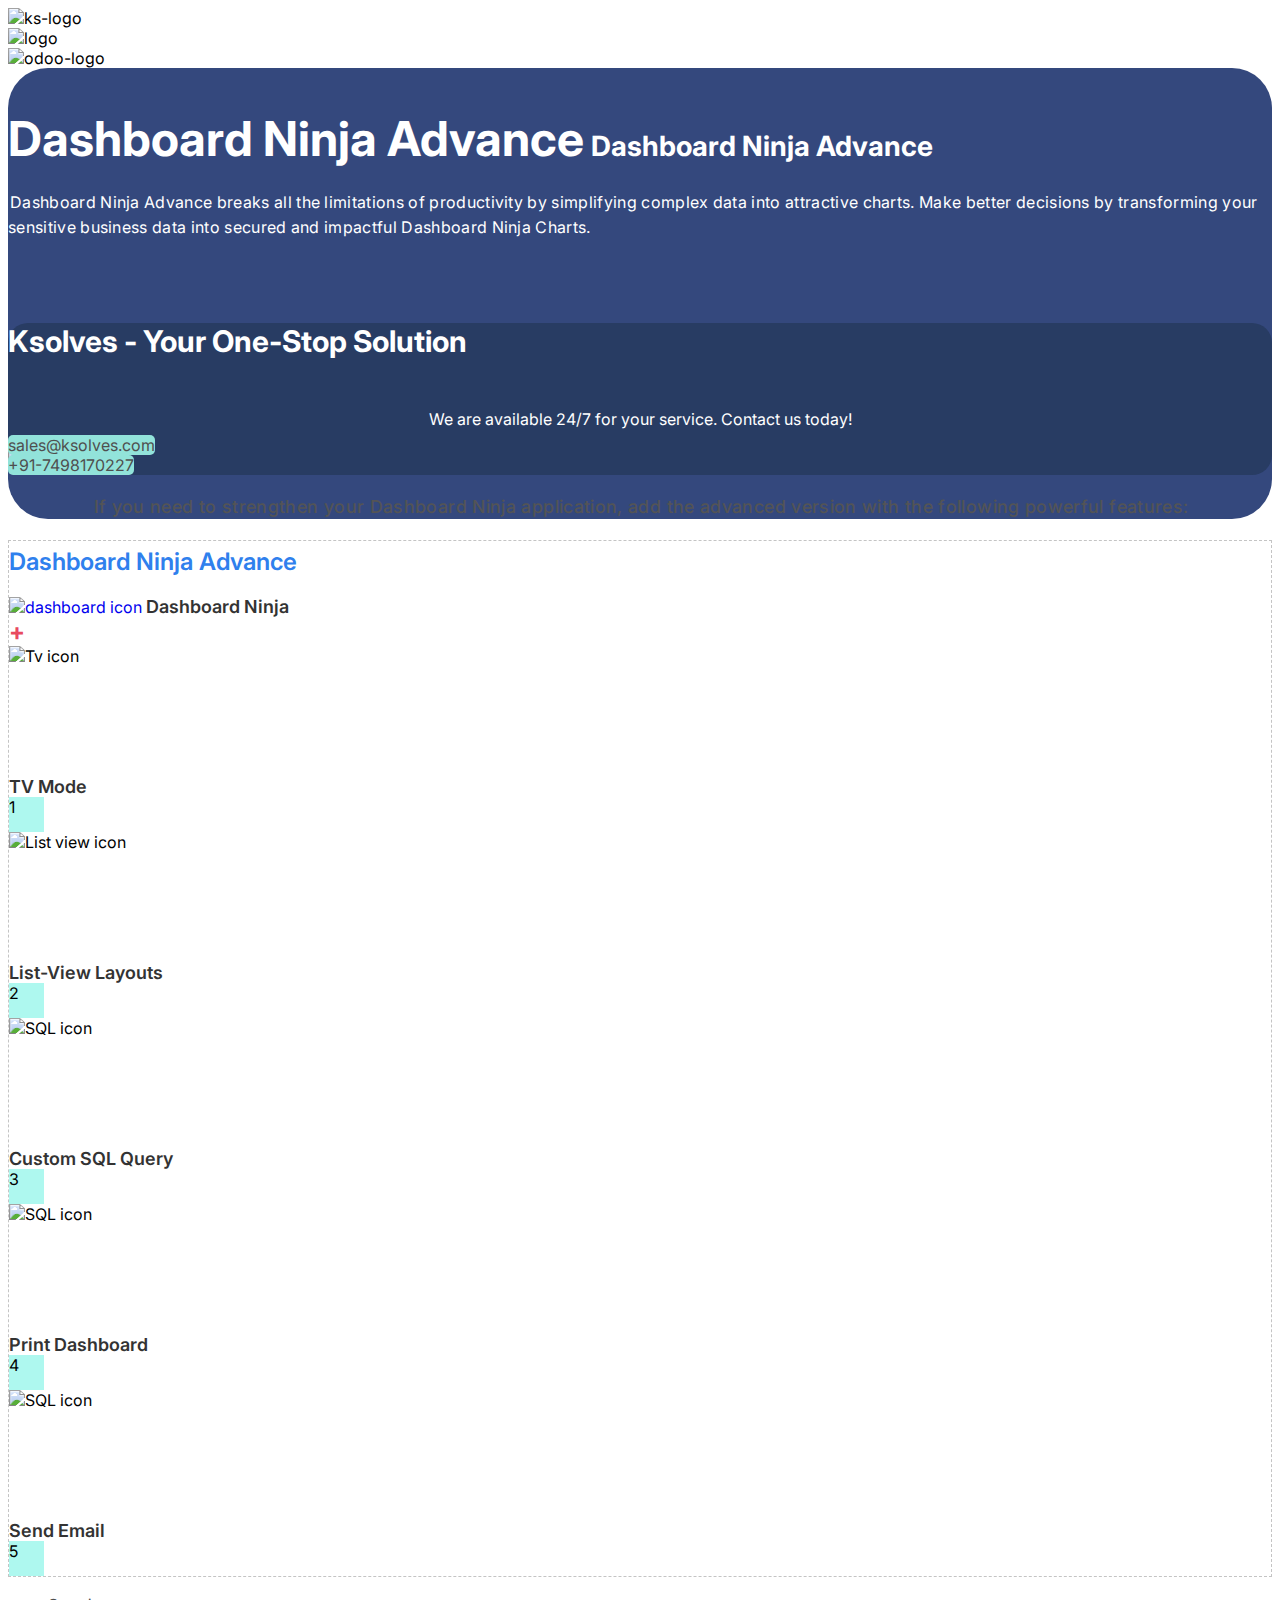
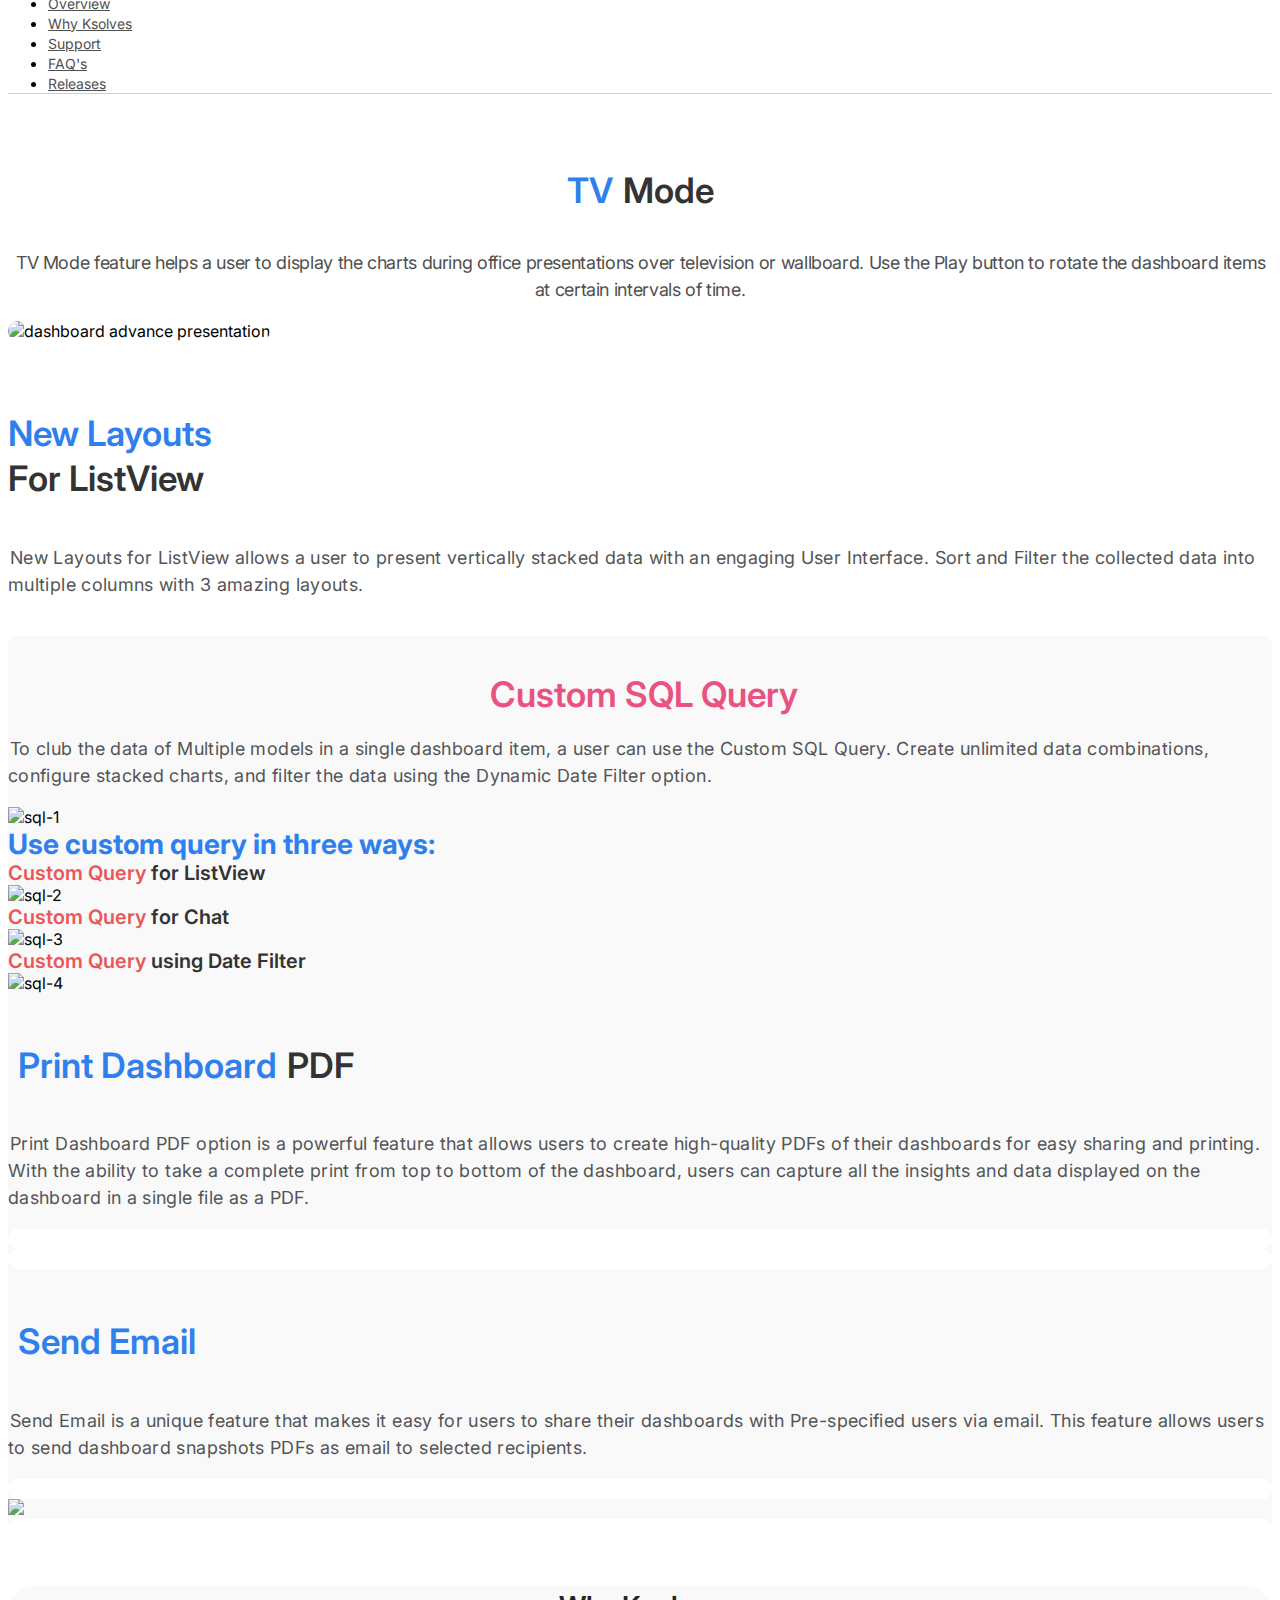
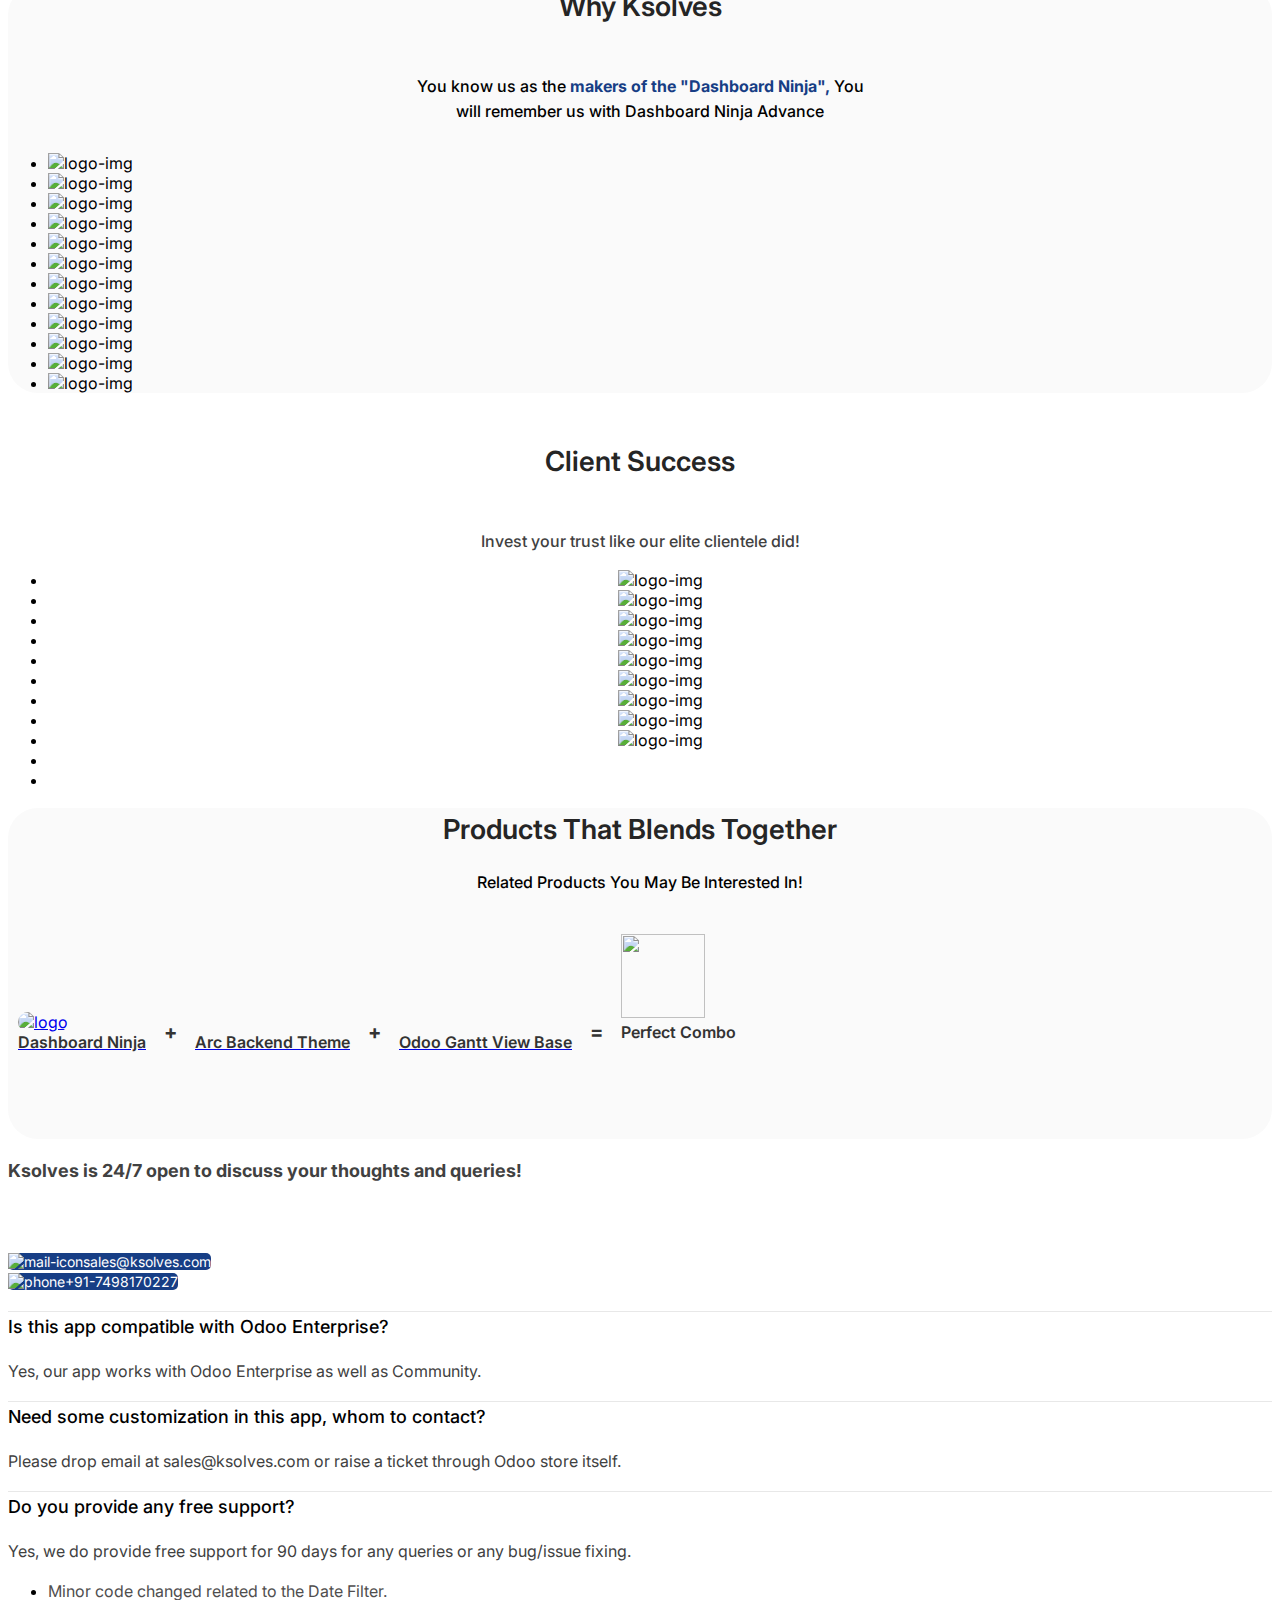
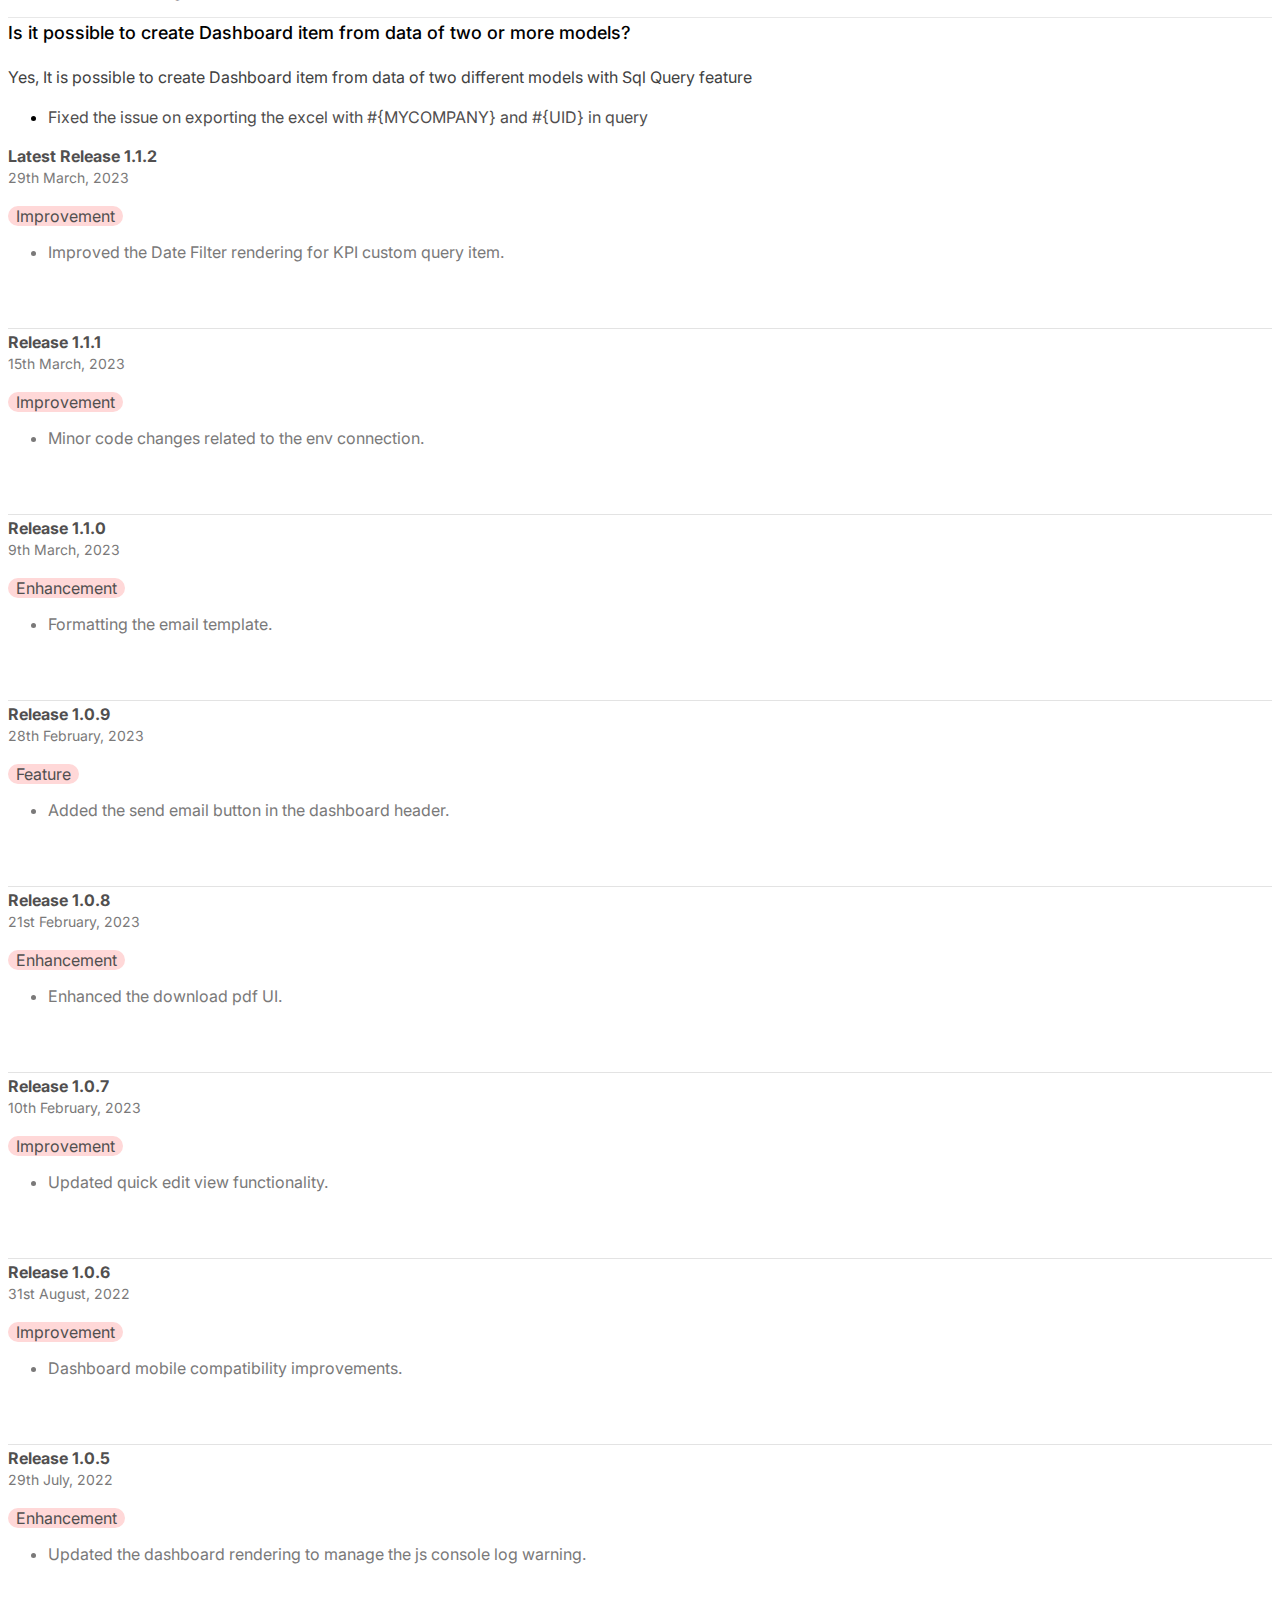
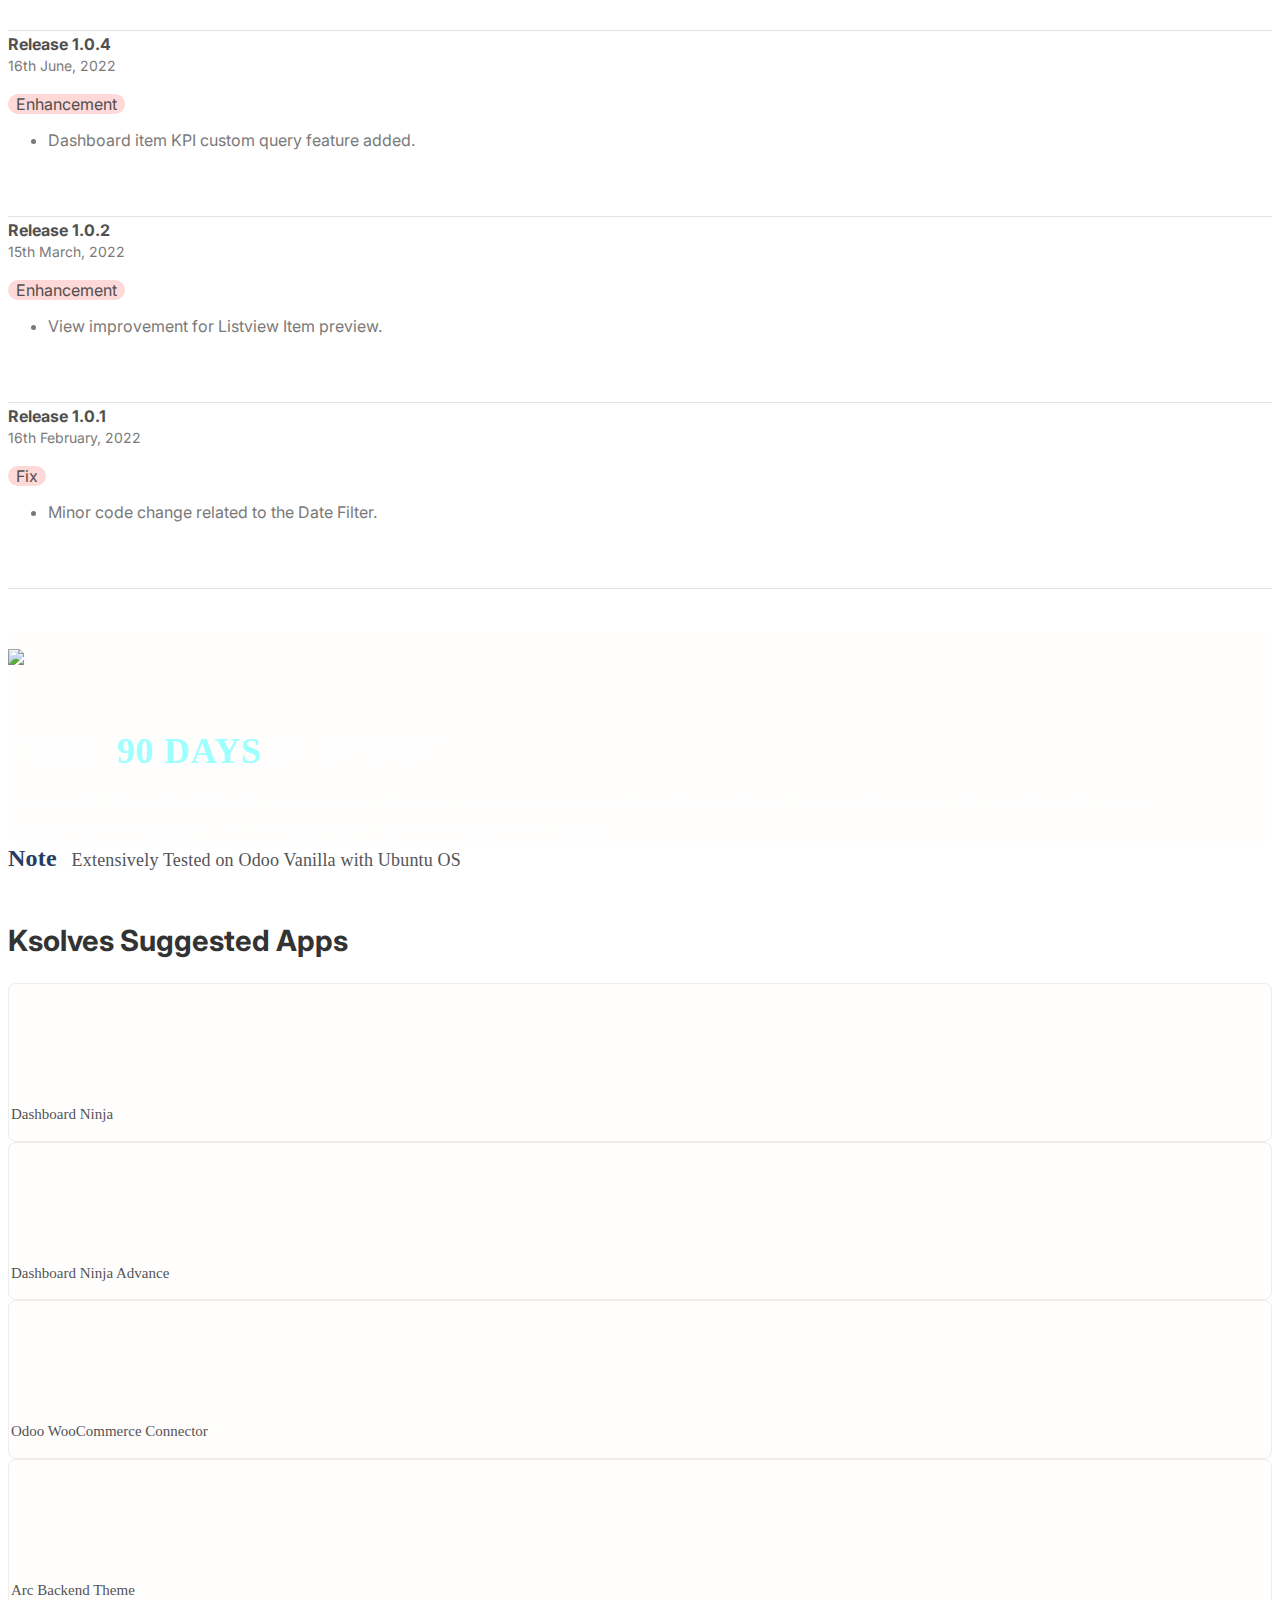
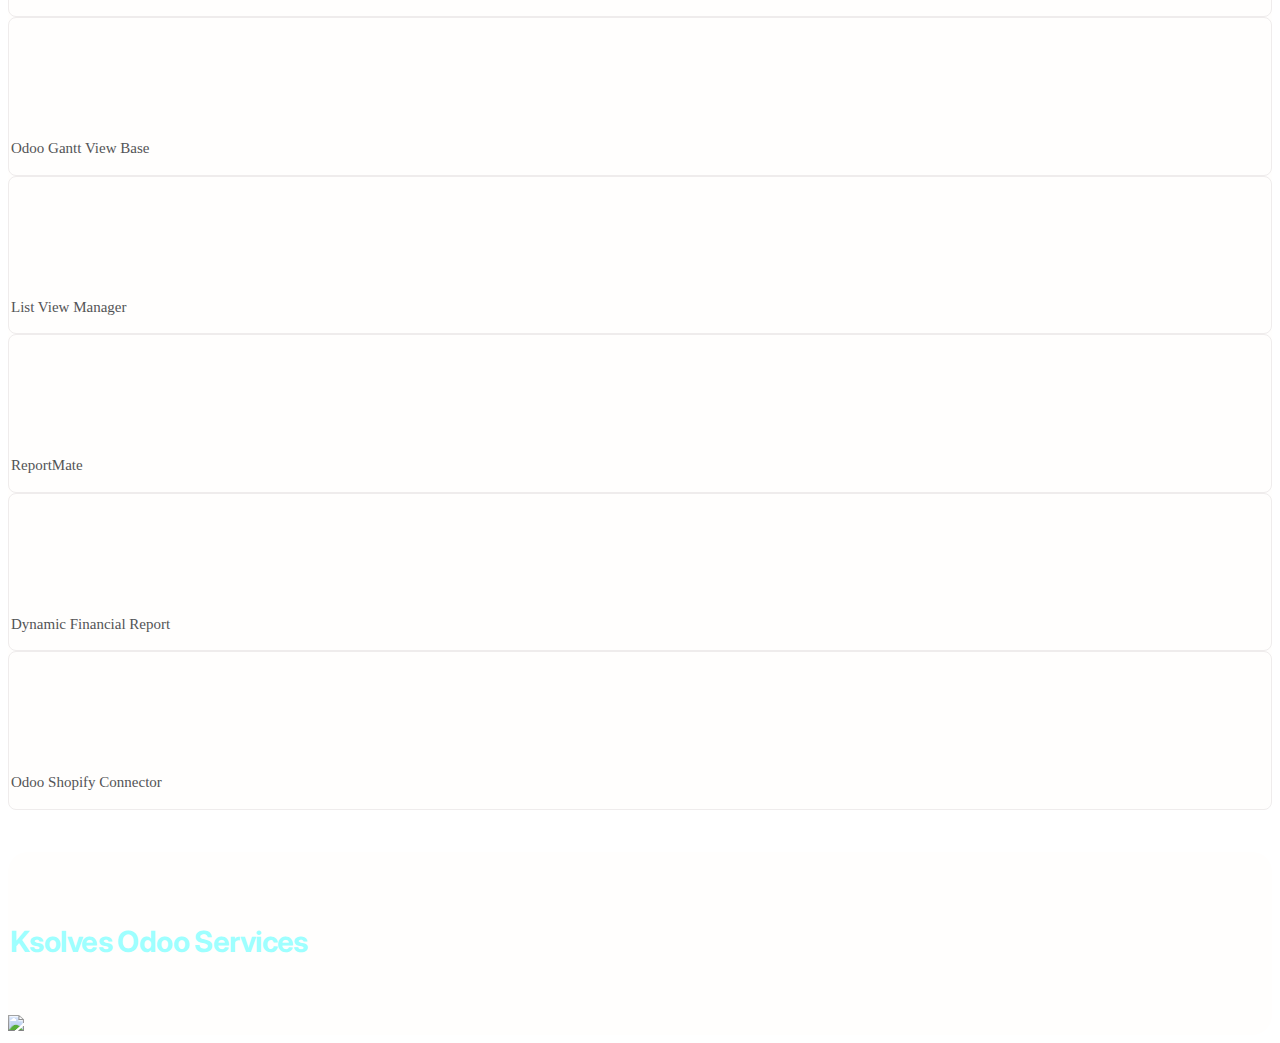
==== commit dbc0dc88: "second commit" ====
--- a/ks_dn_advance/static/description/index.html
+++ b/ks_dn_advance/static/description/index.html
@@ -129,7 +129,7 @@
                             </div>
 
                             <div style="color:#E84A5F;font-size: 24px;font-weight: 700">+</div>
-                            <div class="row px-lg-5 mx-lg-5 my-4 px-3">
+                            <div class="row px-lg-5 mx-lg-5 my-4 px-3 justify-content-center">
                                 <div class="col-md-4 text-center mb-4">
                                     <div class="bg-white border shadow p-4 rouned d-flex align-content-center justify-content-center"
                                         style="border-radius: 10px !important;min-height: 130px">
@@ -163,6 +163,26 @@
                                     <div class="mx-auto rounded-circle d-flex align-items-center justify-content-center"
                                         style="width: 35px;
                                     height: 35px;background-color: #AEF8EF;">3</div>
+                                </div>
+                                <div class="col-md-4 text-center mb-lg-4">
+                                    <div class="bg-white border shadow p-4 rouned d-flex align-content-center justify-content-center"
+                                        style="border-radius: 10px !important;min-height: 130px">
+                                        <img  width="80" src="img/pdf.png" style="object-fit: contain;" alt="SQL icon">
+                                    </div>
+                                    <div class="my-3" style="font-weight: 600;font-size: 18px;color: #333333;">Print Dashboard</div>
+                                    <div class="mx-auto rounded-circle d-flex align-items-center justify-content-center"
+                                        style="width: 35px;
+                                    height: 35px;background-color: #AEF8EF;">4</div>
+                                </div>
+                                <div class="col-md-4 text-center mb-lg-4">
+                                    <div class="bg-white border shadow p-4 rouned d-flex align-content-center justify-content-center"
+                                        style="border-radius: 10px !important;min-height: 130px">
+                                        <img width="80" src="img/email.png" style="object-fit: contain;" alt="SQL icon">
+                                    </div>
+                                    <div class="my-3" style="font-weight: 600;font-size: 18px;color: #333333;">Send Email</div>
+                                    <div class="mx-auto rounded-circle d-flex align-items-center justify-content-center"
+                                        style="width: 35px;
+                                    height: 35px;background-color: #AEF8EF;">5</div>
                                 </div>
                             </div>
                         </div>
@@ -194,7 +214,7 @@
                             <a aria-controls="faq" aria-selected="false" class="nav-link" data-toggle="tab" href="#faq"
                                 id="faq-tab" role="tab"
                                 style="color: #4F4F4F;font-weight: 400; font-size: 14px;">
-                                FAQS</a>
+                                FAQ's</a>
                         </li>
                         <li class="nav-item">
                             <a aria-controls="releases" aria-selected="false" class="nav-link" data-toggle="tab"
@@ -315,6 +335,91 @@
                                                 <img src="images/sql-4.jpg" class="w-100" alt="sql-4">
                                             </div>
                                         </div>
+
+                                        <div class="p-md-5 p-3 position-relative">
+                                <div class="row ">
+                                    <div class="col-lg-12 d-flex align-items-center">
+                                        <div class="pl-md-2 pl-0">
+                                            <h3 class="text-center" style="font-family: 'Inter', sans-serif;
+                                            font-style: normal; font-weight: 600;word-wrap:
+                                            break-word; font-size: 48px; line-height: 1;text-transform: capitalize; font-size: calc(2.06rem + 1vw); ">
+                                                 <img width="30" src="img/pdf_1.png" alt="">
+                                                <span style="color: #2F80ED; font-size: calc(1.4rem + 1vw);">Print
+                                                    Dashboard</span>
+                                                <span style="color: #333333; font-size: calc(1.4rem + 1vw);">PDF</span>
+                                            </h3>
+                                            <p
+                                                style="font-family: Inter; font-style: normal; font-weight: 400; font-size: 18px; line-height: 150%; letter-spacing: 0.02em; text-indent: 2px; color: #535456;">
+                                                Print Dashboard PDF option is a powerful feature that allows users
+                                                to create high-quality PDFs of their dashboards for easy sharing and
+                                                printing. With the ability to take a complete print from top to bottom
+                                                of the dashboard, users can capture all the insights and data displayed on
+                                                the dashboard in a single file as a PDF.
+                                            </p>
+                                        </div>
+                                    </div>
+                                    <div class="col-lg-12 row">
+                                        <div class="col-lg-6">
+                                                <div class="d-inline-block text-center p-3 shadow-sm"
+                                            style="background-color: #fff;border-radius: 10px;">
+                                            <img alt="" class="img-fluid" loading="lazy" src="img/print_pdf_button.png">
+                                        </div>
+                                        </div>
+                                        <div class="col-lg-6">
+                                                <div class="d-inline-block text-center p-3 shadow-sm"
+                                            style="background-color: #fff;border-radius: 10px;">
+                                            <img alt="" class="img-fluid" loading="lazy" src="img/print_pdf.png">
+                                        </div>
+                                        </div>
+                                    </div>
+                                </div>
+                            </div>
+
+                             <div class="py-md-5 p-3 position-relative">
+                                <div class="row ">
+                                    <div class="col-lg-12 d-flex align-items-center">
+                                        <div class="pl-md-2 pl-0">
+                                            <h3 class="text-center"
+                                                style="font-family: 'Inter', sans-serif; font-style: normal; font-weight: 600;word-wrap: break-word; font-size: 48px; line-height: 1;text-transform: capitalize; font-size: calc(2.06rem + 1vw); ">
+                                                <img width="30" src="img/gmail.png" alt="">
+                                                <span style="color: #2F80ED; font-size: calc(1.4rem + 1vw);">Send Email</span>
+
+                                            </h3>
+                                            <p
+                                                style="font-family: Inter; font-style: normal; font-weight: 400; font-size: 18px; line-height: 150%; letter-spacing: 0.02em; text-indent: 2px; color: #535456;">
+                                                Send Email is a unique feature that makes it easy for users to share
+                                                their dashboards with Pre-specified users via email. This feature allows
+                                                users to send dashboard snapshots PDFs as email to selected recipients.
+                                            </p>
+                                        </div>
+                                    </div>
+                                    <div class="col-lg-12 row align-items-center px-0 mx-0">
+
+<!--                                                <div class="d-inline-block text-center p-3 shadow-sm"-->
+<!--                                            style="background-color: #fff;border-radius: 10px;">-->
+<!--                                            <img alt="" width="800" class="img-fluid" loading="lazy" src="img/send_email_l.png">-->
+<!--                                        </div>-->
+                                        <div class="col-lg align-self-center h-100 px-0">
+                                            <div class="d-inline-block text-center shadow-sm h-100 overflow-hidden"
+                                                style="background-color: #fff;border-radius: 10px;">
+                                                <img alt="" class="img-fluid" loading="lazy" src="img/or_send_email .png">
+                                            </div>
+                                        </div>
+                                        <div class="col-lg-1" >
+                                            <img width="50" src="img/arrow-right.png">
+                                        </div>
+                                        <div class="col-lg px-0 h-100">
+                                            <div class="d-inline-block text-center shadow-sm h-100 overflow-hidden"
+                                                style="background-color: #fff;border-radius: 10px;">
+                                                <img alt="" class="img-fluid" loading="lazy" src="img/send_email_l.jpg">
+                                            </div>
+                                        </div>
+
+
+                                    </div>
+                                </div>
+                            </div>
+
                                     </div>
                                 </div>
                             </div>
@@ -597,10 +702,167 @@
                     <div aria-labelledby="releases-tab" class="tab-pane fade show" id="releases" role="tabpanel">
     <div class="py-3">
 
-
+<!--        Latest Release-->
         <div class="row m-0">
             <div class="col-md-3">
-                <h4 style="font-size:16px; color:#514F4F; margin:0; line-height:26px; font-family:'Inter', sans-serif">Latest Release 1.0.6</h4>
+                <h4 style="font-size:16px; color:#514F4F; margin:0; line-height:26px; font-family:'Inter', sans-serif">Latest Release 1.1.2</h4>
+                <span style="font-size:14px; color:#7A7979; display:block; margin-bottom:20px; font-family:'Inter', sans-serif">29th March, 2023</span>
+            </div>
+            <div class="col-md-8">
+                <!-- Bug Fixed -->
+                <div style="padding:0 0 40px">
+                    <div style="margin:0 0 10px">
+                        <div style="display:inline-block; padding:0px 8px; color:#514F4F; background-color:#FFD8D8; border-radius:20px">
+                            Improvement
+                        </div>
+                    </div>
+                    <div class="d-flex m-0" style="color:#7A7979; font-family:'Inter', sans-serif">
+                        <ul class="pl-3 mb-0">
+                            <li>
+                                Improved the Date Filter rendering for KPI custom query item.
+                            </li>
+                        </ul>
+                    </div>
+                </div>
+                <div style="padding:0px 0 10px; border-bottom:1px solid #E3E3E3">
+                </div>
+            </div>
+        </div>
+
+         <div class="row m-0">
+            <div class="col-md-3">
+                <h4 style="font-size:16px; color:#514F4F; margin:0; line-height:26px; font-family:'Inter', sans-serif">Release 1.1.1</h4>
+                <span style="font-size:14px; color:#7A7979; display:block; margin-bottom:20px; font-family:'Inter', sans-serif">15th March, 2023</span>
+            </div>
+            <div class="col-md-8">
+                <!-- Bug Fixed -->
+                <div style="padding:0 0 40px">
+                    <div style="margin:0 0 10px">
+                        <div style="display:inline-block; padding:0px 8px; color:#514F4F; background-color:#FFD8D8; border-radius:20px">
+                            Improvement
+                        </div>
+                    </div>
+                    <div class="d-flex m-0" style="color:#7A7979; font-family:'Inter', sans-serif">
+                        <ul class="pl-3 mb-0">
+                            <li>
+                                Minor code changes related to the env connection.
+                            </li>
+                        </ul>
+                    </div>
+                </div>
+                <div style="padding:0px 0 10px; border-bottom:1px solid #E3E3E3">
+                </div>
+            </div>
+        </div>
+
+
+        <div class="row m-0">
+            <div class="col-md-3">
+                <h4 style="font-size:16px; color:#514F4F; margin:0; line-height:26px; font-family:'Inter', sans-serif">Release 1.1.0</h4>
+                <span style="font-size:14px; color:#7A7979; display:block; margin-bottom:20px; font-family:'Inter', sans-serif">9th March, 2023</span>
+            </div>
+            <div class="col-md-8">
+                <!-- Bug Fixed -->
+                <div style="padding:0 0 40px">
+                    <div style="margin:0 0 10px">
+                        <div style="display:inline-block; padding:0px 8px; color:#514F4F; background-color:#FFD8D8; border-radius:20px">
+                            Enhancement
+                        </div>
+                    </div>
+                    <div class="d-flex m-0" style="color:#7A7979; font-family:'Inter', sans-serif">
+                        <ul class="pl-3 mb-0">
+                            <li>
+                                Formatting the email template.
+                            </li>
+                        </ul>
+                    </div>
+                </div>
+                <div style="padding:0px 0 10px; border-bottom:1px solid #E3E3E3">
+                </div>
+            </div>
+        </div>
+
+        <div class="row m-0">
+            <div class="col-md-3">
+                <h4 style="font-size:16px; color:#514F4F; margin:0; line-height:26px; font-family:'Inter', sans-serif"> Release 1.0.9</h4>
+                <span style="font-size:14px; color:#7A7979; display:block; margin-bottom:20px; font-family:'Inter', sans-serif">28th February, 2023</span>
+            </div>
+            <div class="col-md-8">
+                <!-- Bug Fixed -->
+                <div style="padding:0 0 40px">
+                    <div style="margin:0 0 10px">
+                        <div style="display:inline-block; padding:0px 8px; color:#514F4F; background-color:#FFD8D8; border-radius:20px">
+                            Feature
+                        </div>
+                    </div>
+                    <div class="d-flex m-0" style="color:#7A7979; font-family:'Inter', sans-serif">
+                        <ul class="pl-3 mb-0">
+                            <li>
+                                Added the send email button in the dashboard header.
+                            </li>
+                        </ul>
+                    </div>
+                </div>
+                <div style="padding:0px 0 10px; border-bottom:1px solid #E3E3E3">
+                </div>
+            </div>
+        </div>
+
+        <div class="row m-0">
+            <div class="col-md-3">
+                <h4 style="font-size:16px; color:#514F4F; margin:0; line-height:26px; font-family:'Inter', sans-serif">Release 1.0.8</h4>
+                <span style="font-size:14px; color:#7A7979; display:block; margin-bottom:20px; font-family:'Inter', sans-serif">21st February, 2023</span>
+            </div>
+            <div class="col-md-8">
+                <!-- Bug Fixed -->
+                <div style="padding:0 0 40px">
+                    <div style="margin:0 0 10px">
+                        <div style="display:inline-block; padding:0px 8px; color:#514F4F; background-color:#FFD8D8; border-radius:20px">
+                            Enhancement
+                        </div>
+                    </div>
+                    <div class="d-flex m-0" style="color:#7A7979; font-family:'Inter', sans-serif">
+                        <ul class="pl-3 mb-0">
+                            <li>
+                                Enhanced the download pdf UI.
+                            </li>
+                        </ul>
+                    </div>
+                </div>
+                <div style="padding:0px 0 10px; border-bottom:1px solid #E3E3E3">
+                </div>
+            </div>
+        </div>
+
+        <div class="row m-0">
+            <div class="col-md-3">
+                <h4 style="font-size:16px; color:#514F4F; margin:0; line-height:26px; font-family:'Inter', sans-serif"> Release 1.0.7</h4>
+                <span style="font-size:14px; color:#7A7979; display:block; margin-bottom:20px; font-family:'Inter', sans-serif">10th February, 2023</span>
+            </div>
+            <div class="col-md-8">
+                <!-- Bug Fixed -->
+                <div style="padding:0 0 40px">
+                    <div style="margin:0 0 10px">
+                        <div style="display:inline-block; padding:0px 8px; color:#514F4F; background-color:#FFD8D8; border-radius:20px">
+                            Improvement
+                        </div>
+                    </div>
+                    <div class="d-flex m-0" style="color:#7A7979; font-family:'Inter', sans-serif">
+                        <ul class="pl-3 mb-0">
+                            <li>
+                                Updated quick edit view functionality.
+                            </li>
+                        </ul>
+                    </div>
+                </div>
+                <div style="padding:0px 0 10px; border-bottom:1px solid #E3E3E3">
+                </div>
+            </div>
+        </div>
+
+         <div class="row m-0">
+            <div class="col-md-3">
+                <h4 style="font-size:16px; color:#514F4F; margin:0; line-height:26px; font-family:'Inter', sans-serif">Release 1.0.6</h4>
                 <span style="font-size:14px; color:#7A7979; display:block; margin-bottom:20px; font-family:'Inter', sans-serif">31st August, 2022</span>
             </div>
             <div class="col-md-8">
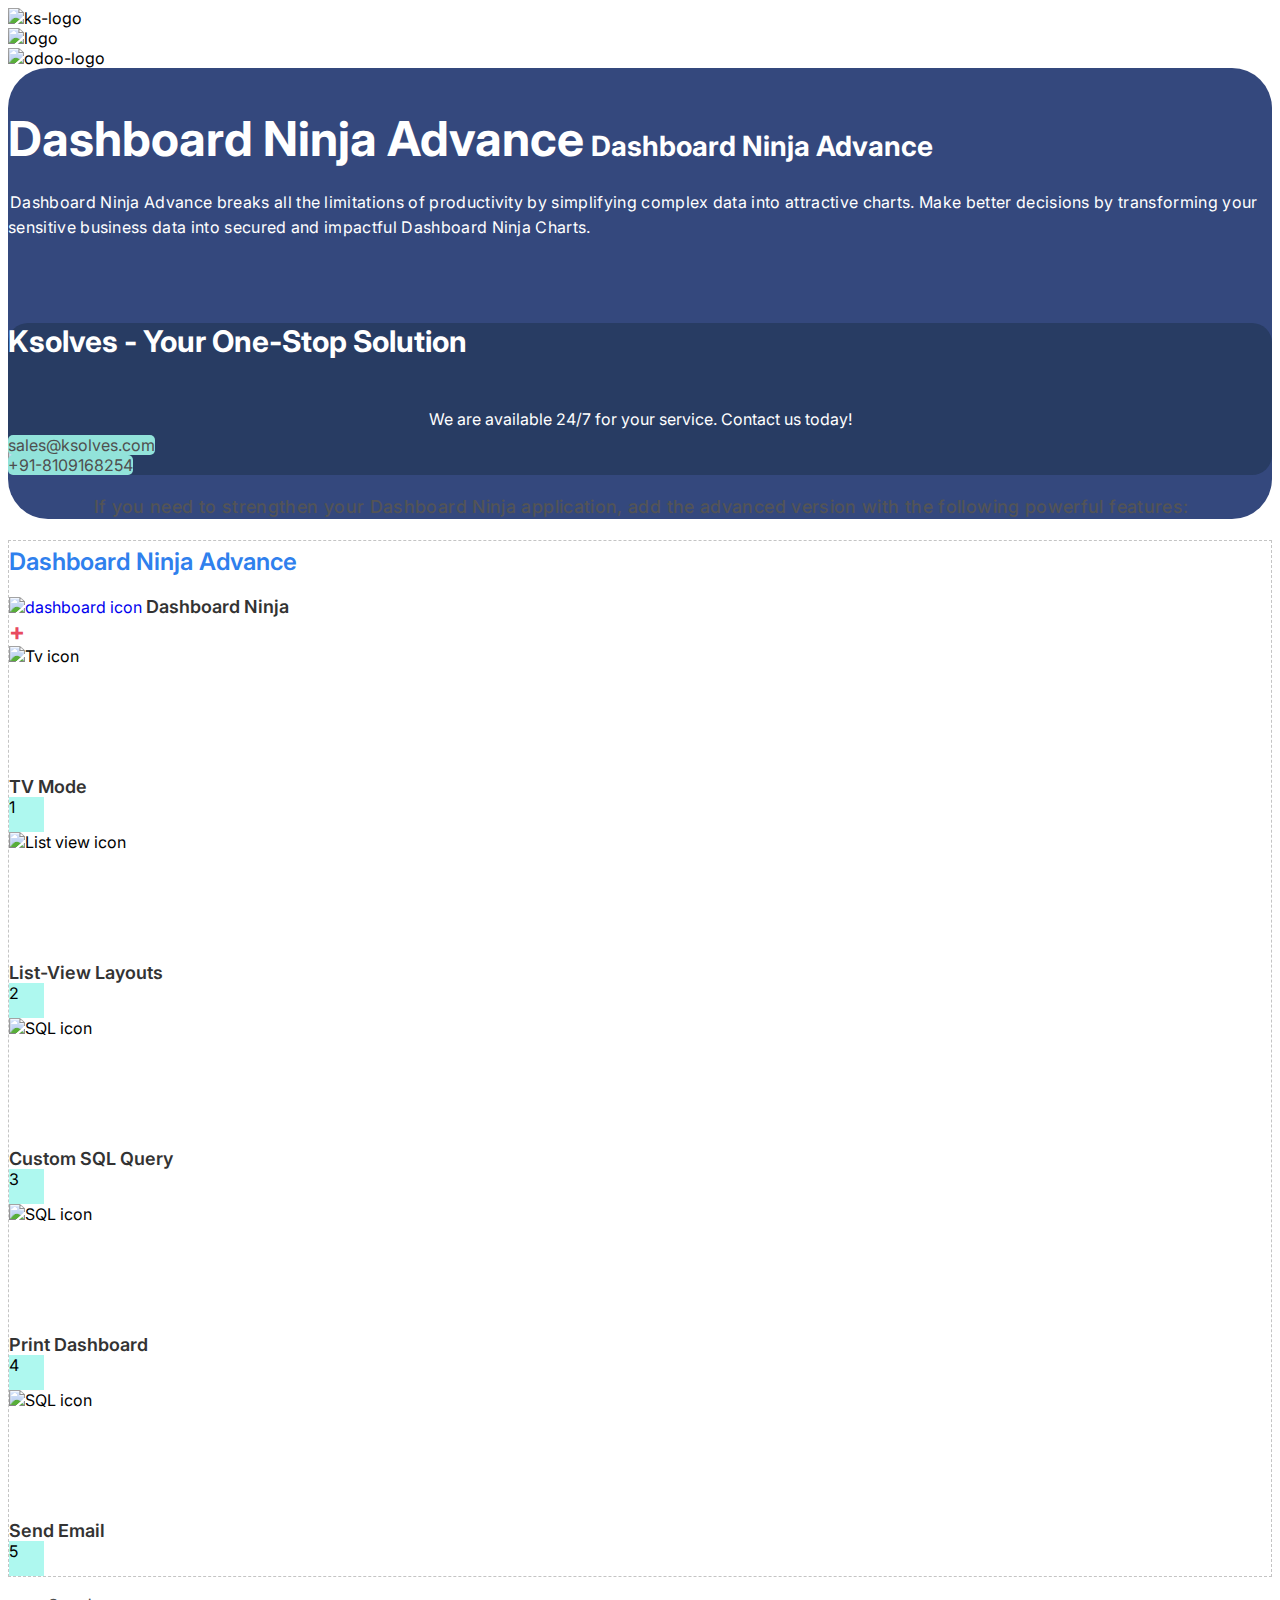
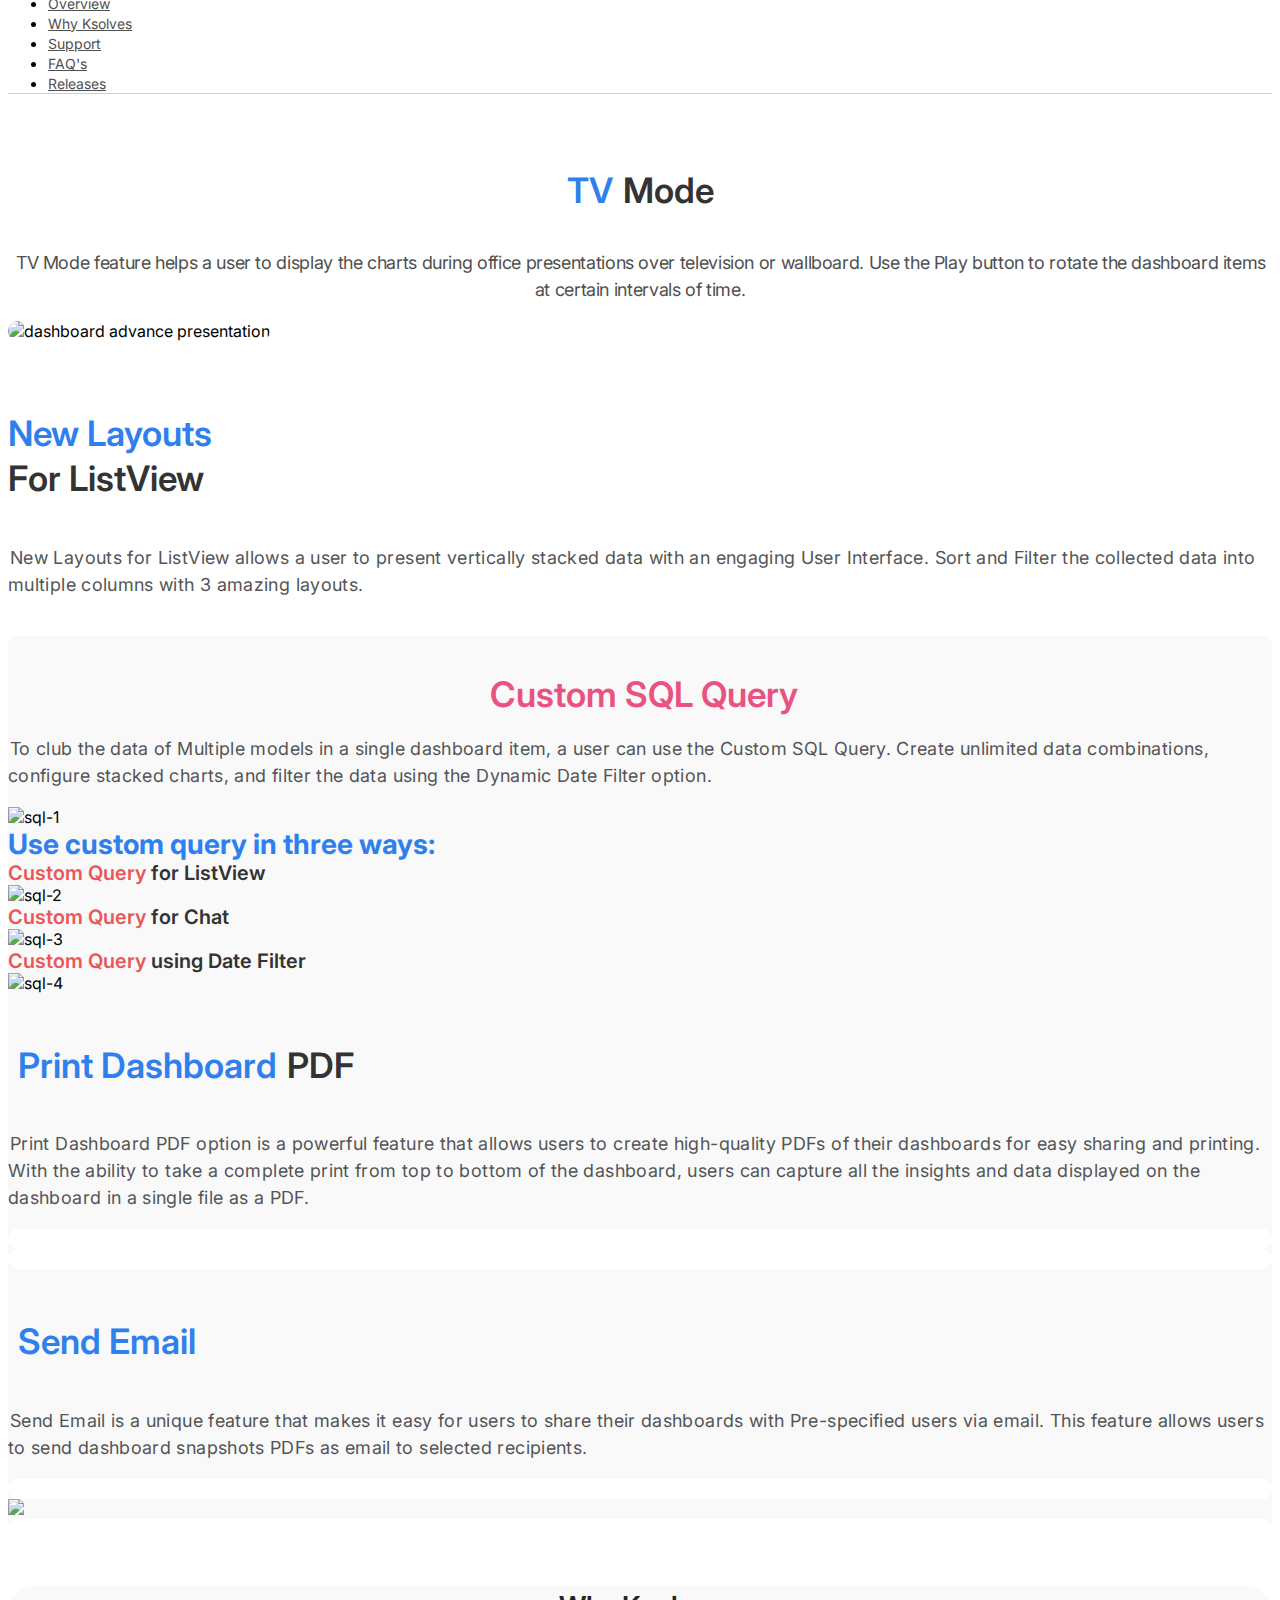
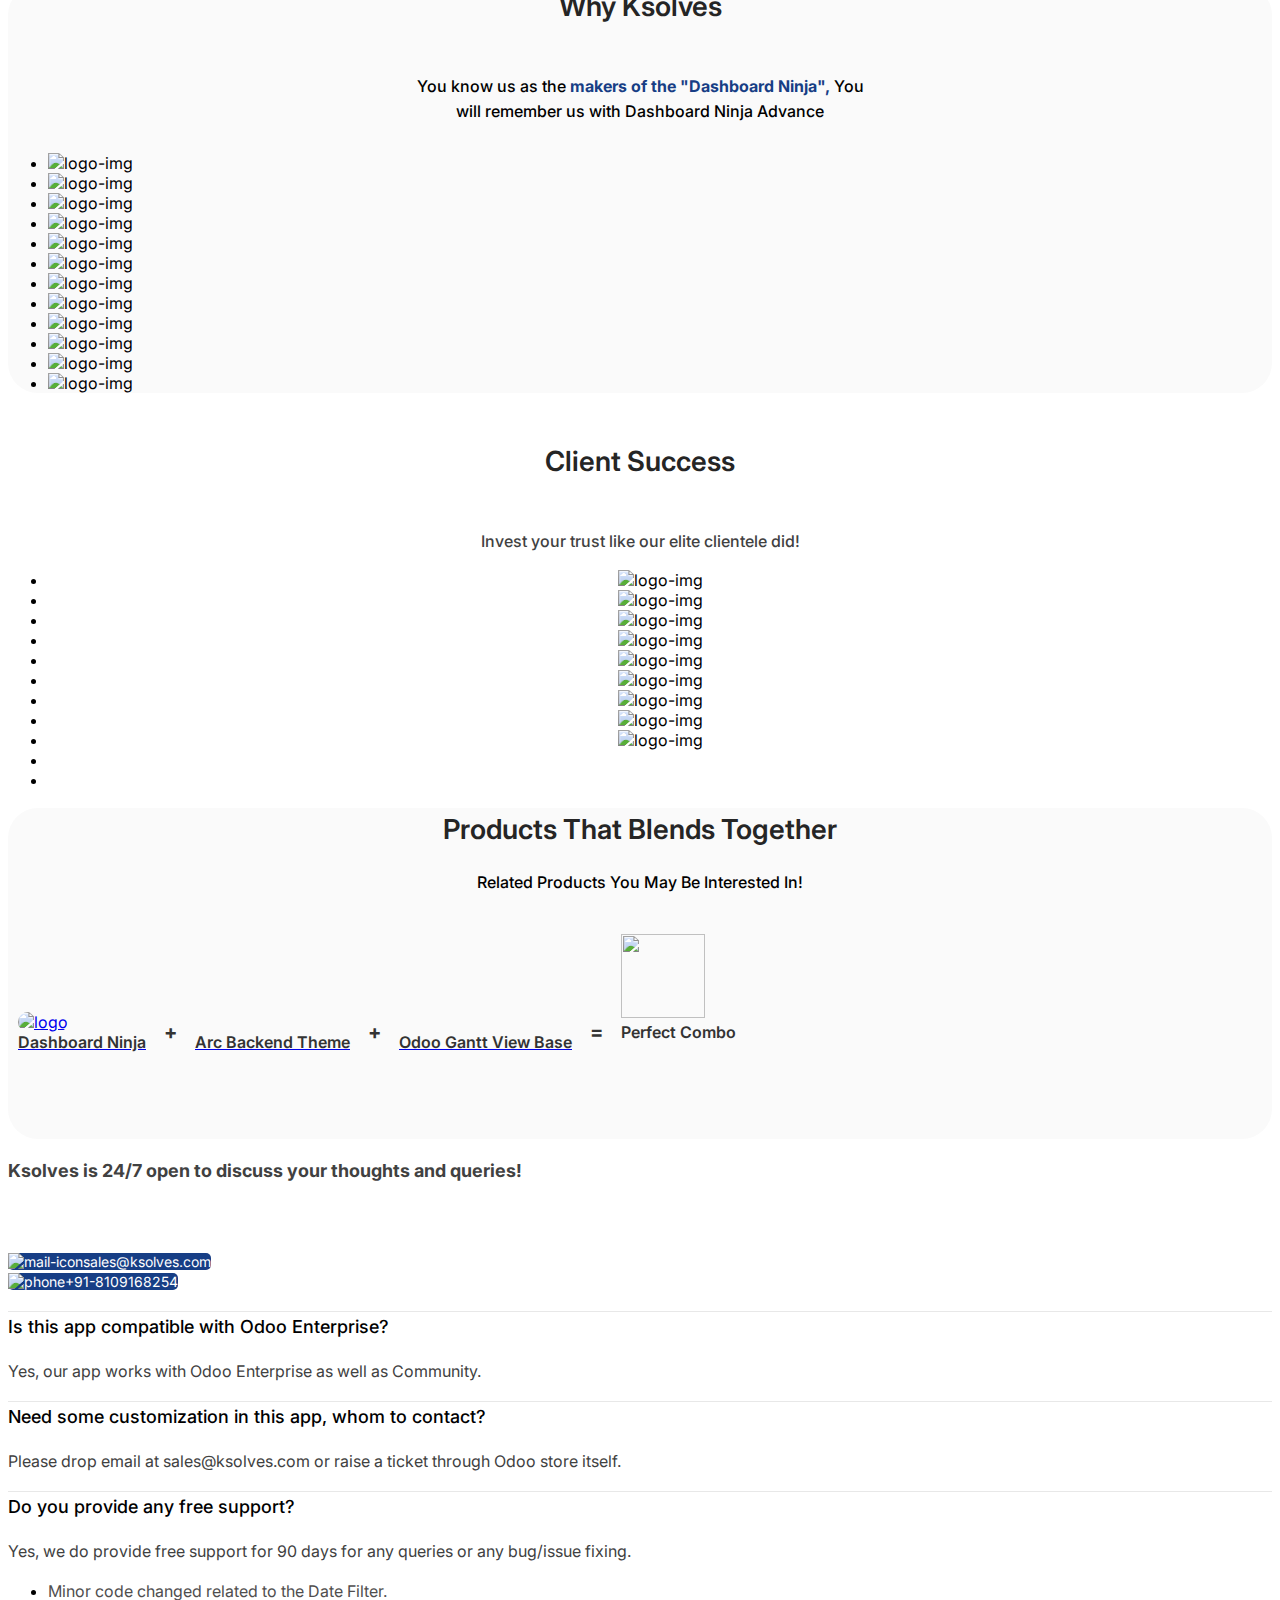
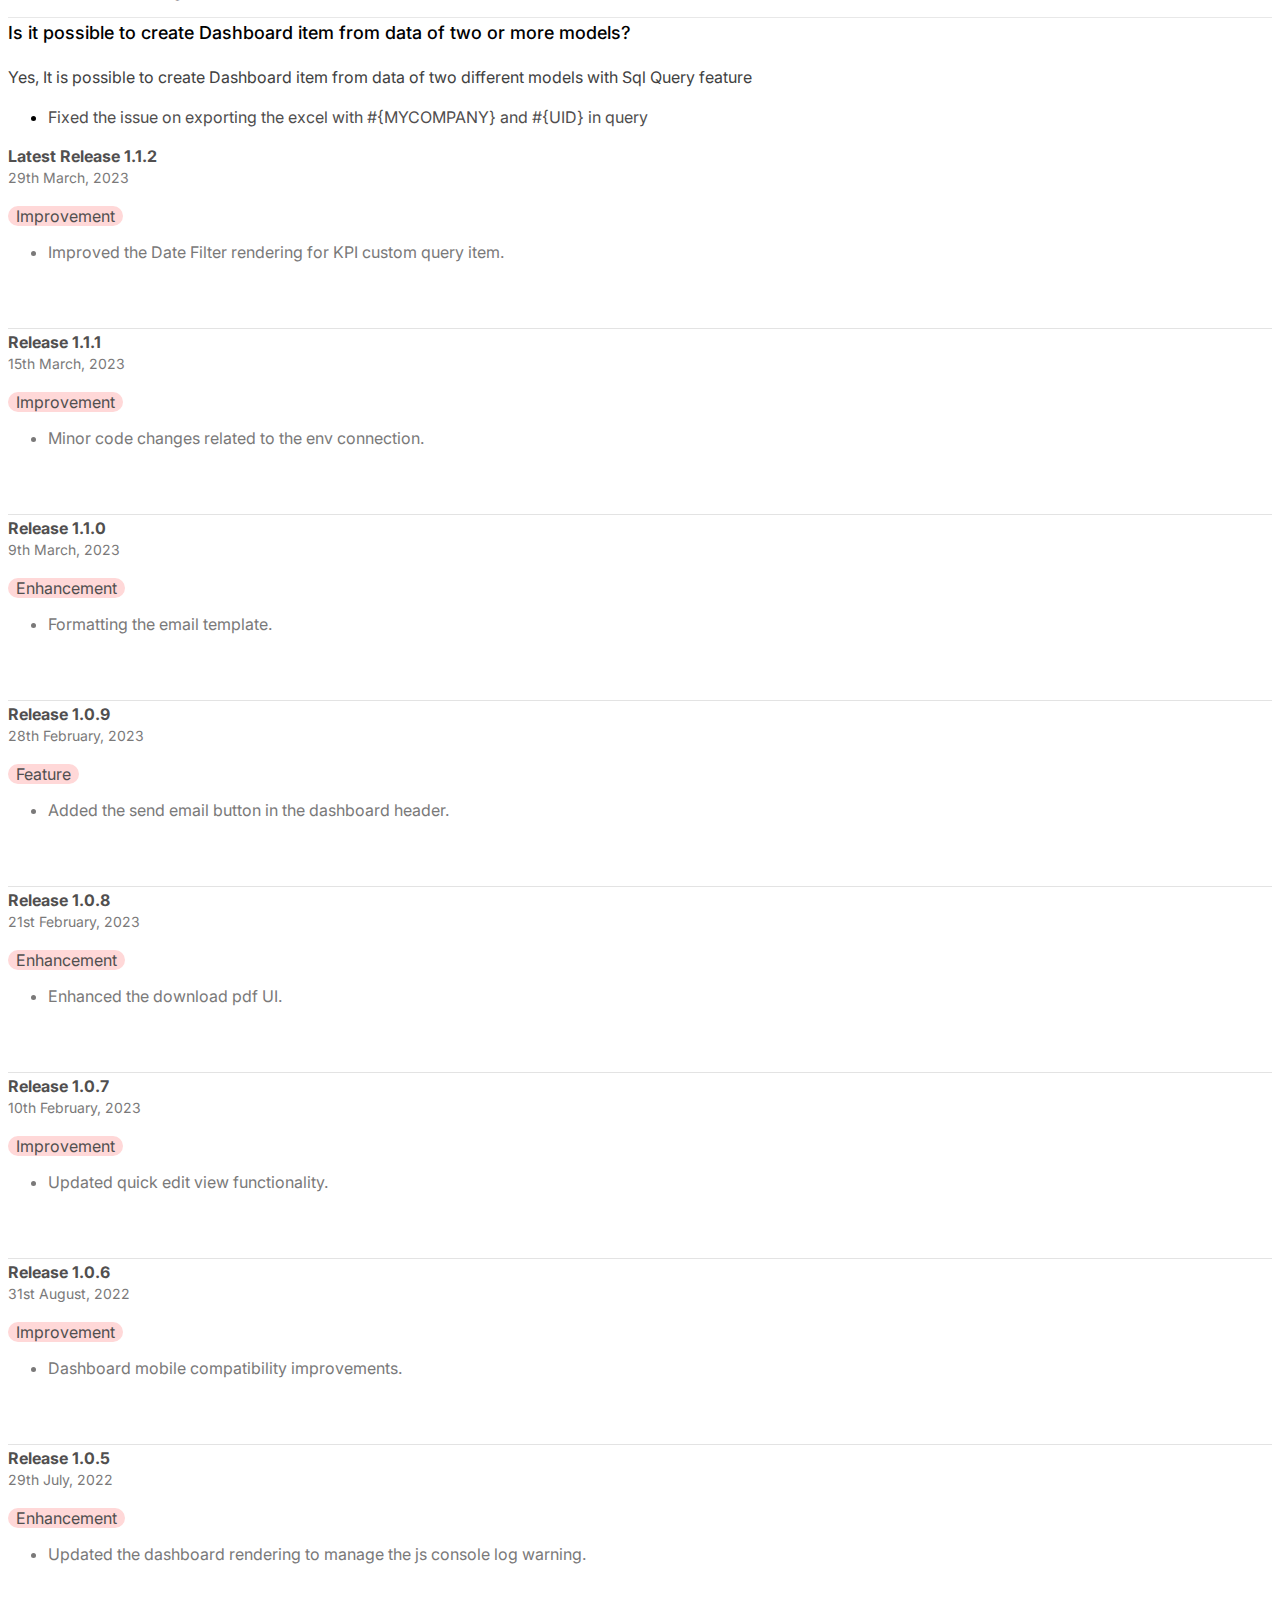
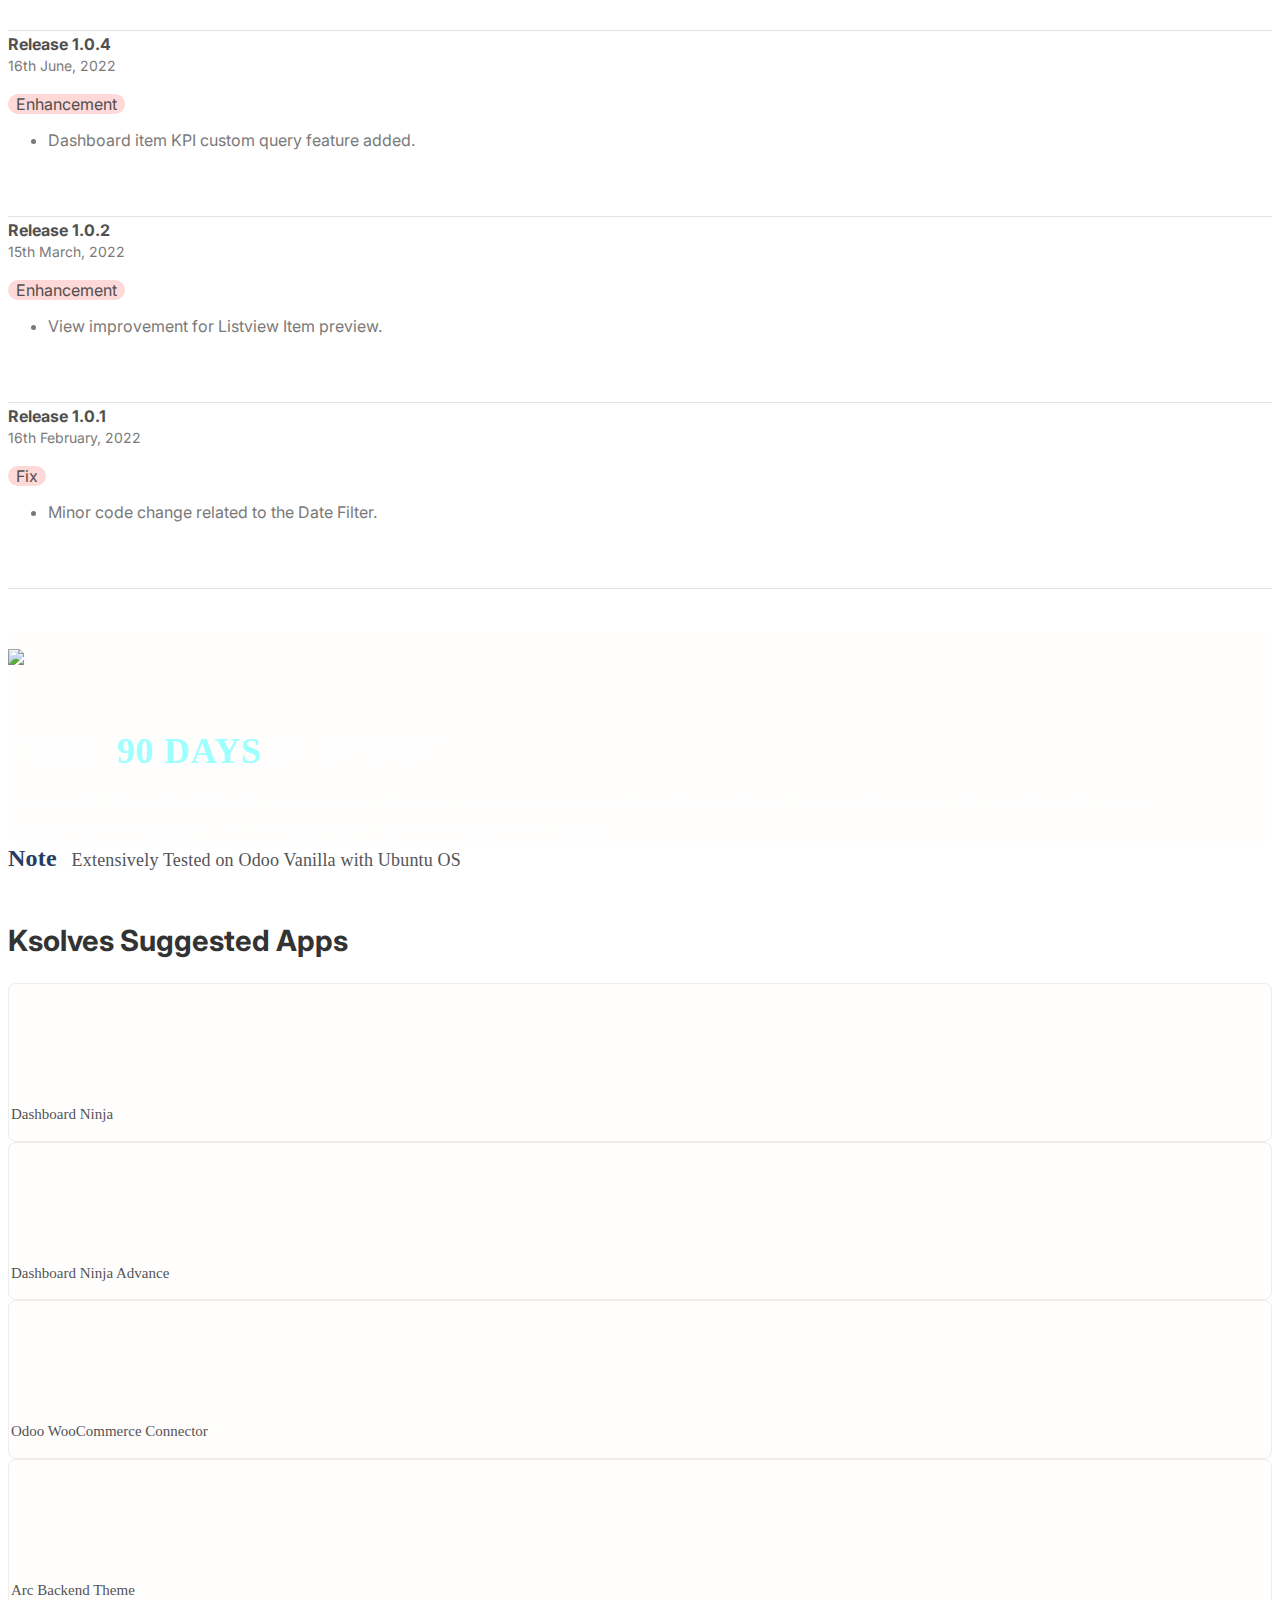
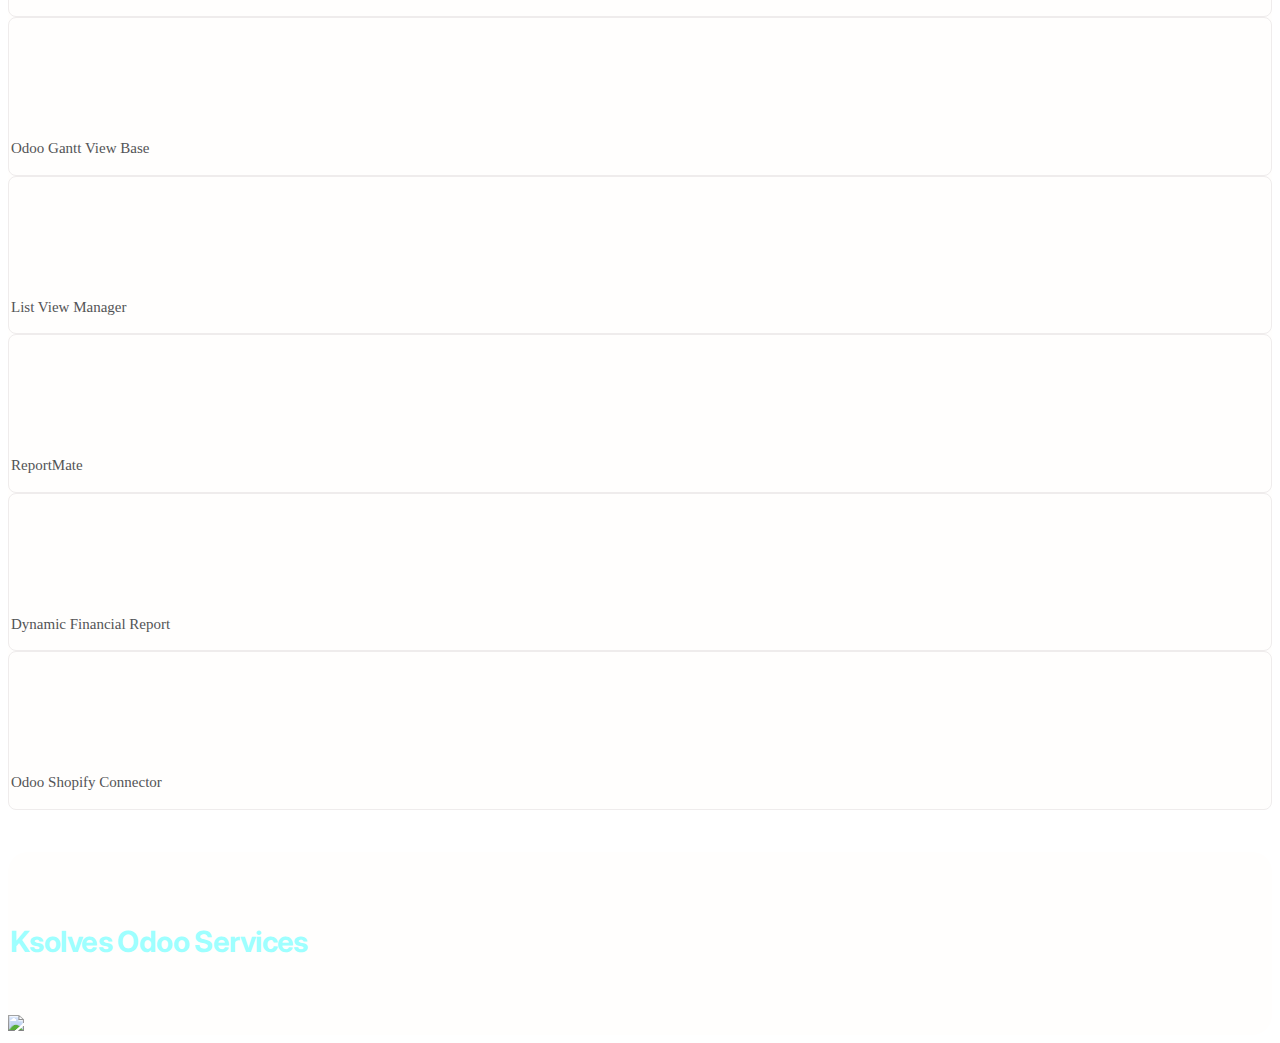
==== commit 929a44dd: "2-12-2023" ====
--- a/ks_dn_advance/static/description/index.html
+++ b/ks_dn_advance/static/description/index.html
@@ -81,10 +81,10 @@
                                             src="images/m.png">sales@ksolves.com</a>
                                 </div>
                                 <div class="col-12 px-0">
-                                    <a class=" d-flex align-items-center  px-2 py-3" href="tel:+91-7498170227"
+                                    <a class=" d-flex align-items-center  px-2 py-3" href="tel:+91-8109168254"
                                         style="background-color: #92E3DA; text-decoration: none; border-radius: 5px;font-style: normal; font-weight: normal; font-size: 16px; color: #4F4F4F;height:45px;"><img
                                             alt="" class="img-fluid pr-2 pl-2" loading="lazy"
-                                            src="images/ph.png">+91-7498170227</a>
+                                            src="images/ph.png">+91-8109168254</a>
                                 </div>
                             </div>
                         </div>
@@ -596,10 +596,10 @@
                                     </div>
                                     <div class="col-lg-4 col-md-5 col-sm-9 col-11 mt-md-0 mt-2">
                                         <a class=" d-flex align-items-center justify-content-center px-2 py-3"
-                                            href="tel:+91-7498170227"
+                                            href="tel:+91-8109168254"
                                             style="background-color: #173E85; text-decoration: none; border-radius: 5px;font-style: normal; font-weight: 400; font-size: 14px; color: #ffffff; height:45px;">
                                             <img alt="phone" class="img-fluid pr-2 pl-2 mr-xl-2 mr-lg-0 mr-2" loading="lazy"
-                                                src="./images/ph.png">+91-7498170227</a>
+                                                src="./images/ph.png">+91-8109168254</a>
                                     </div>
                                 </div>
                             </div>
